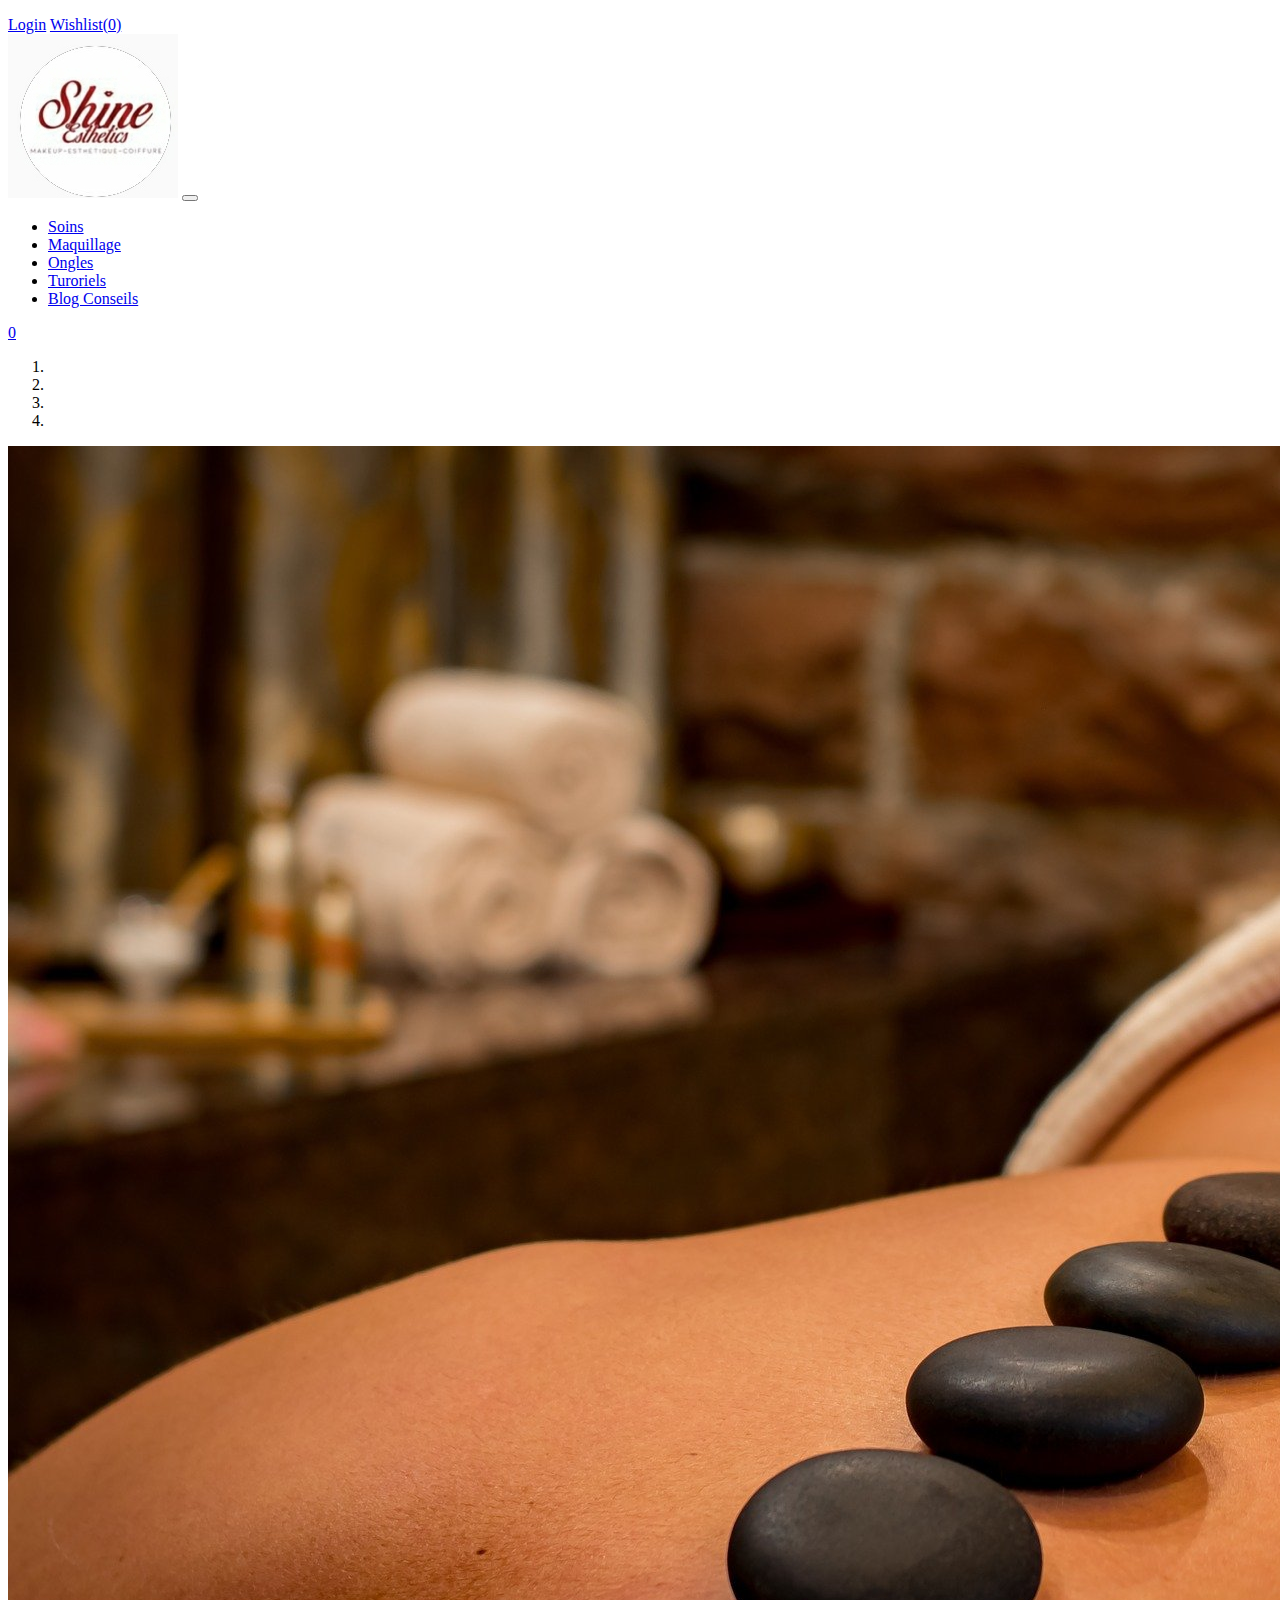
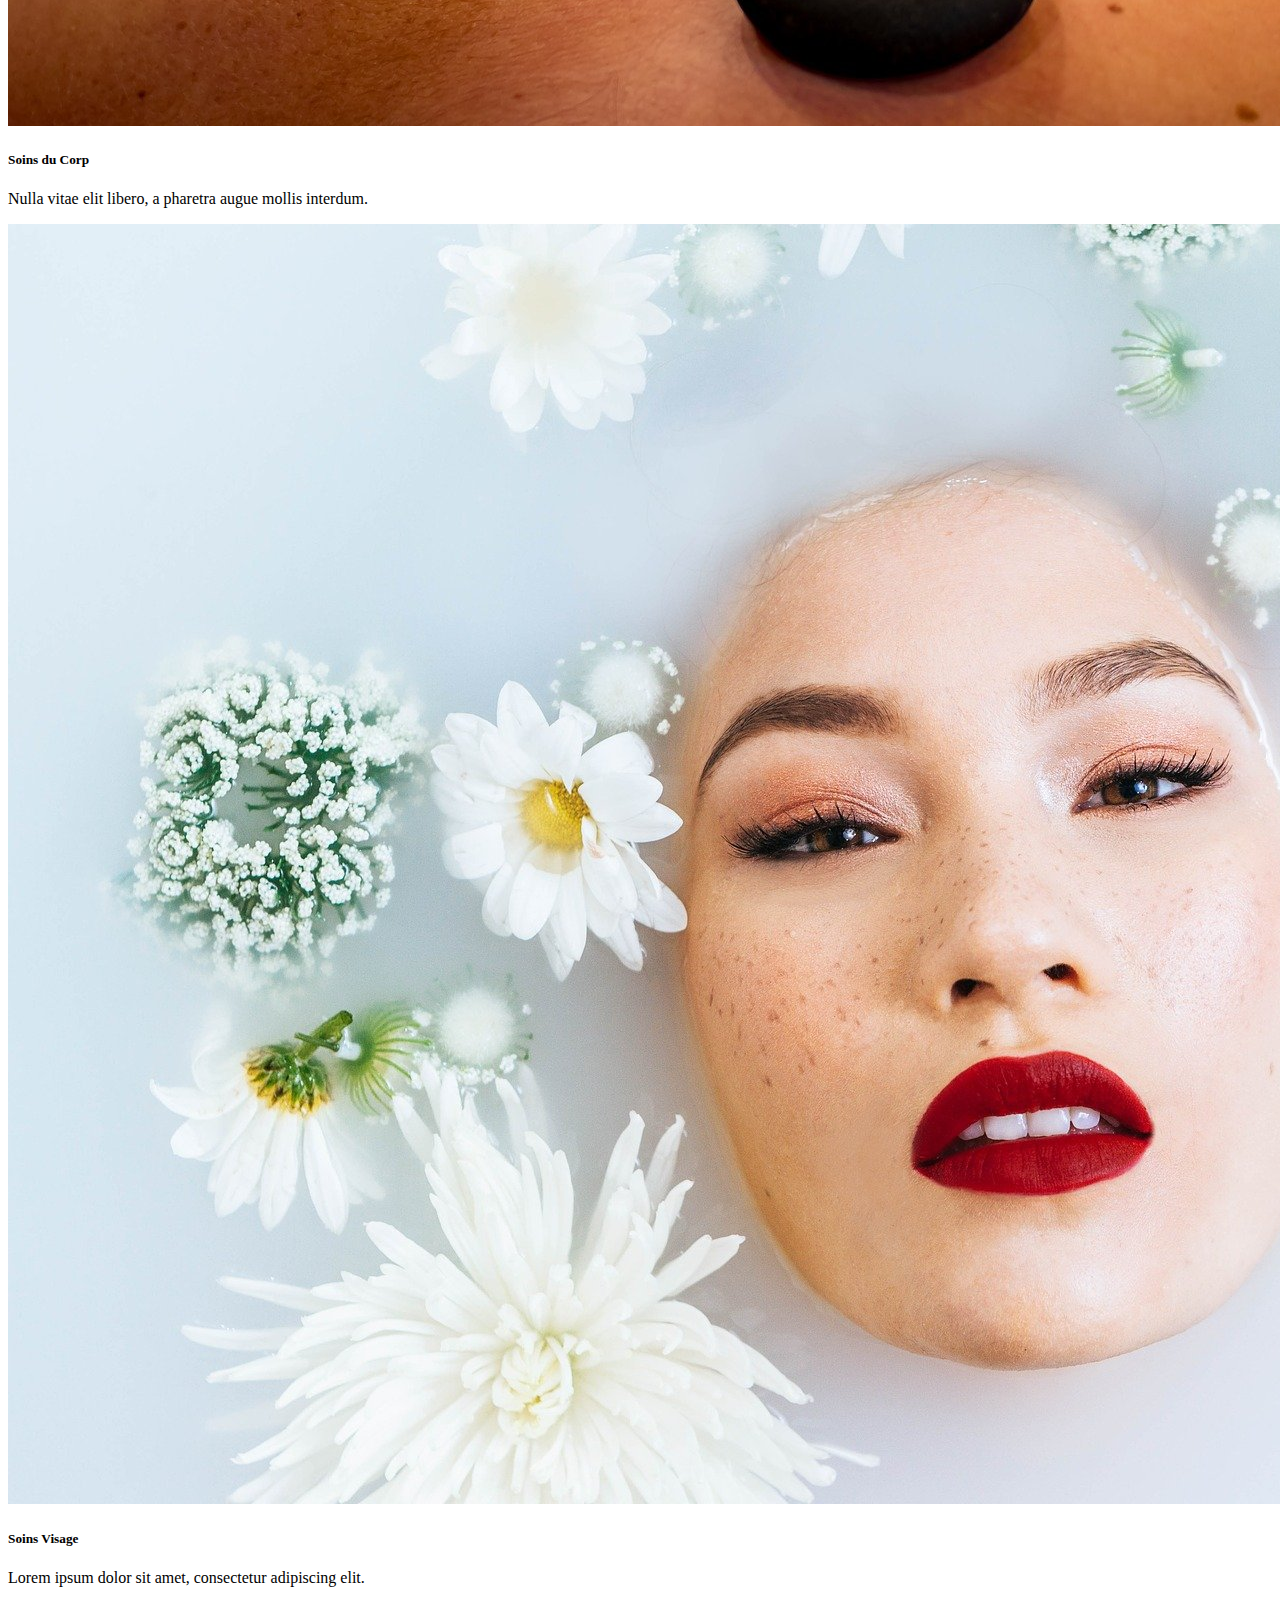
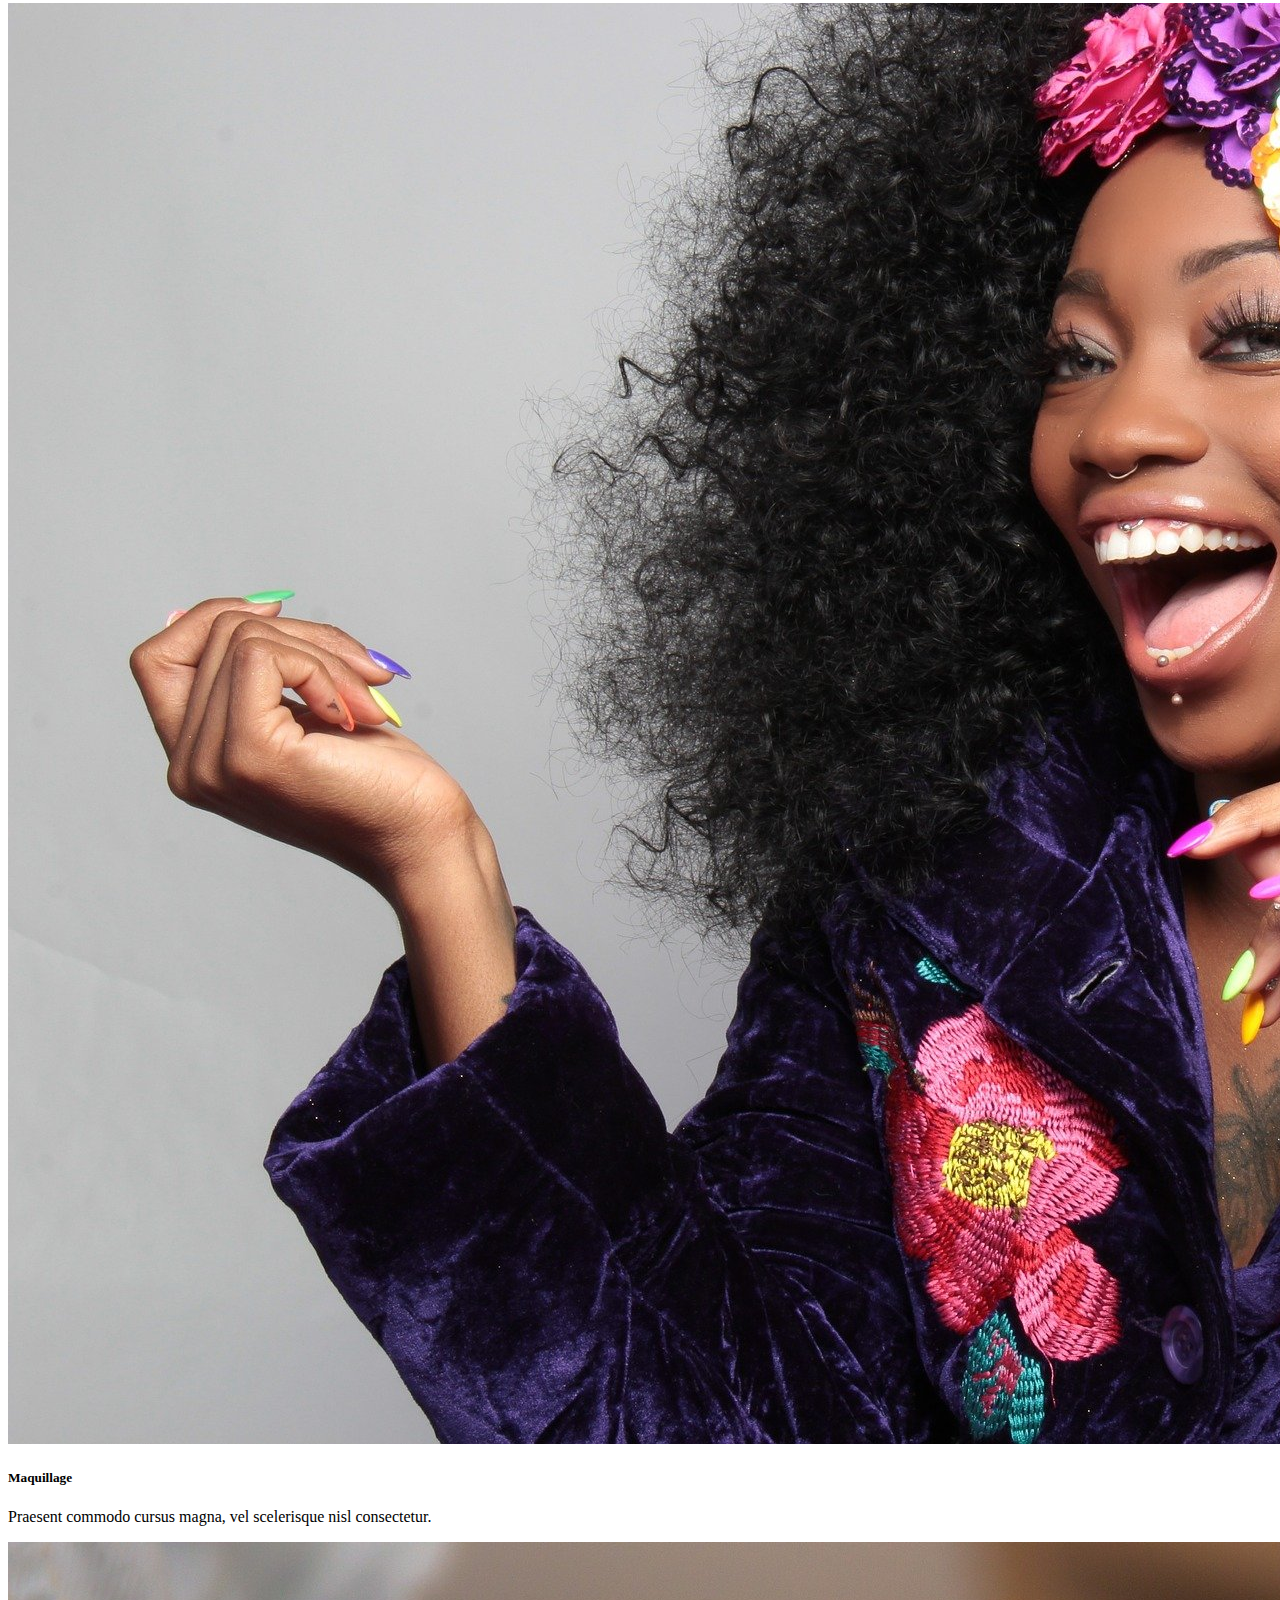
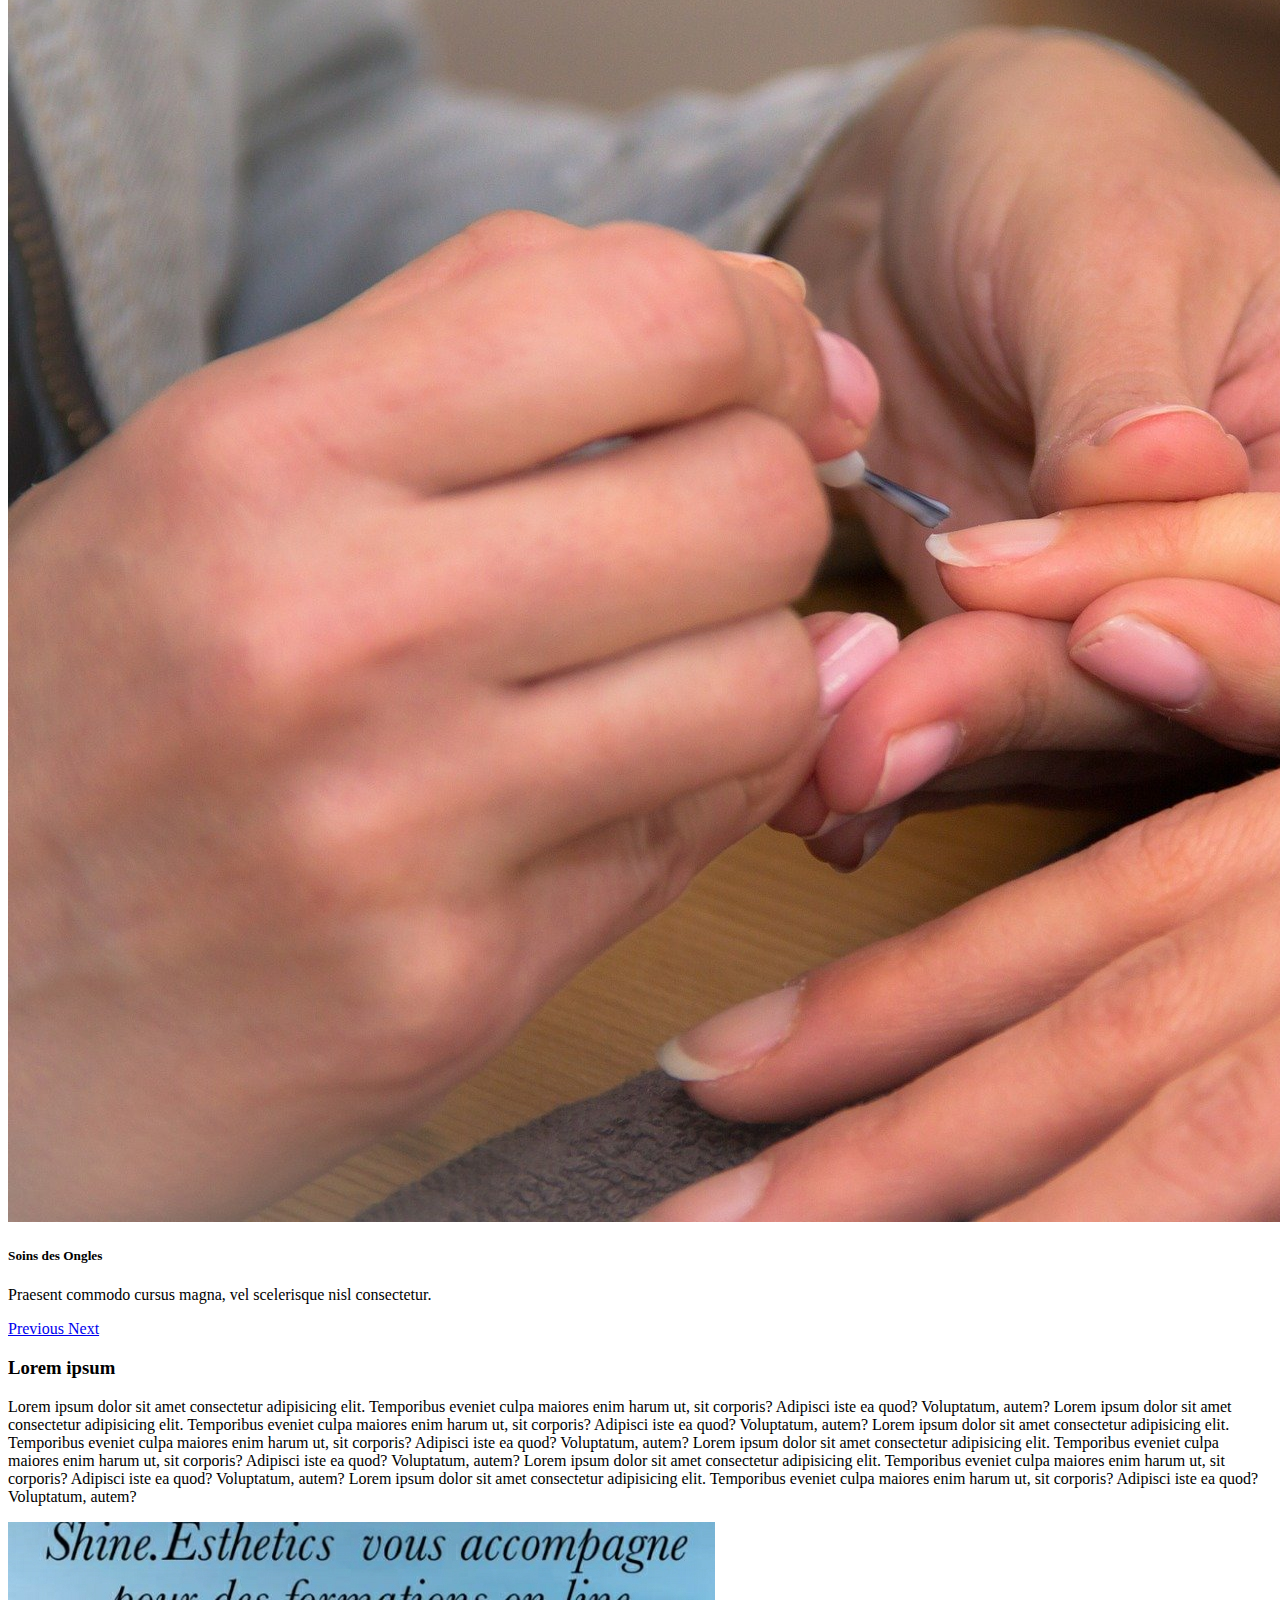
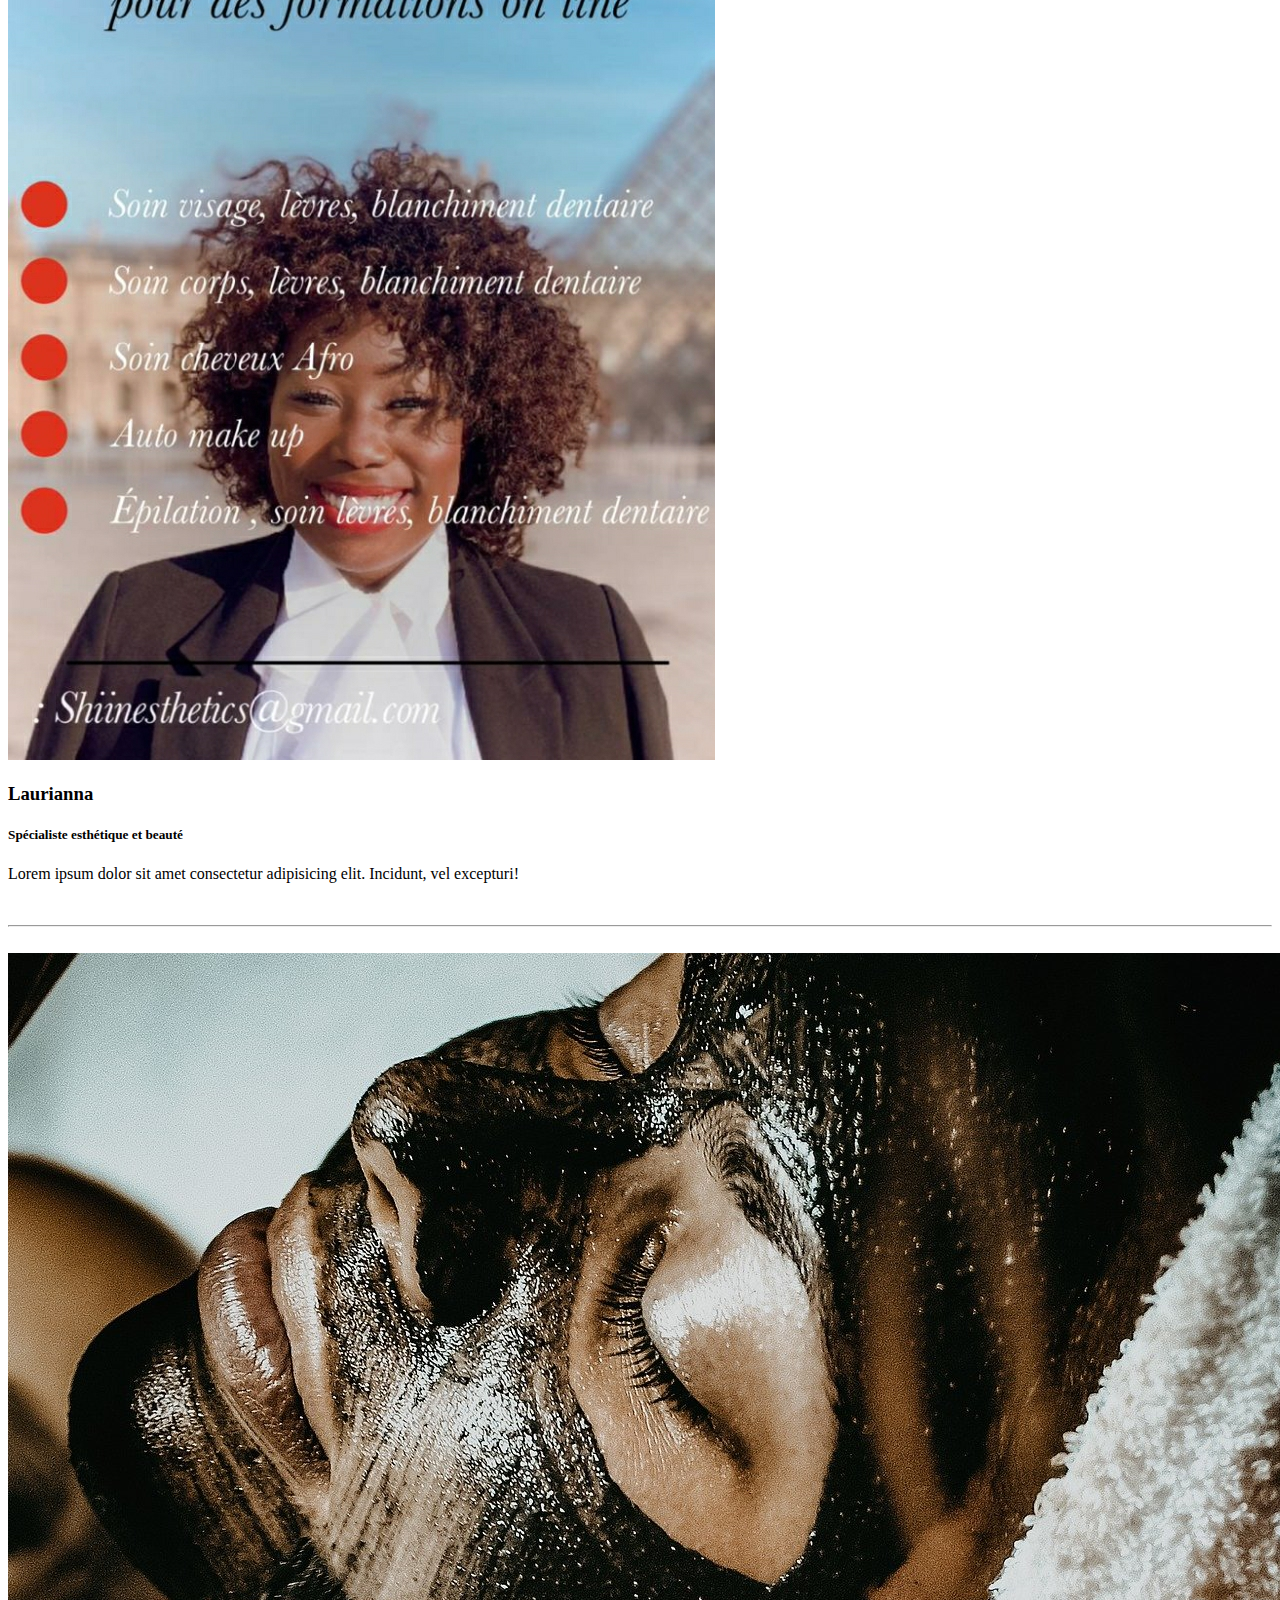
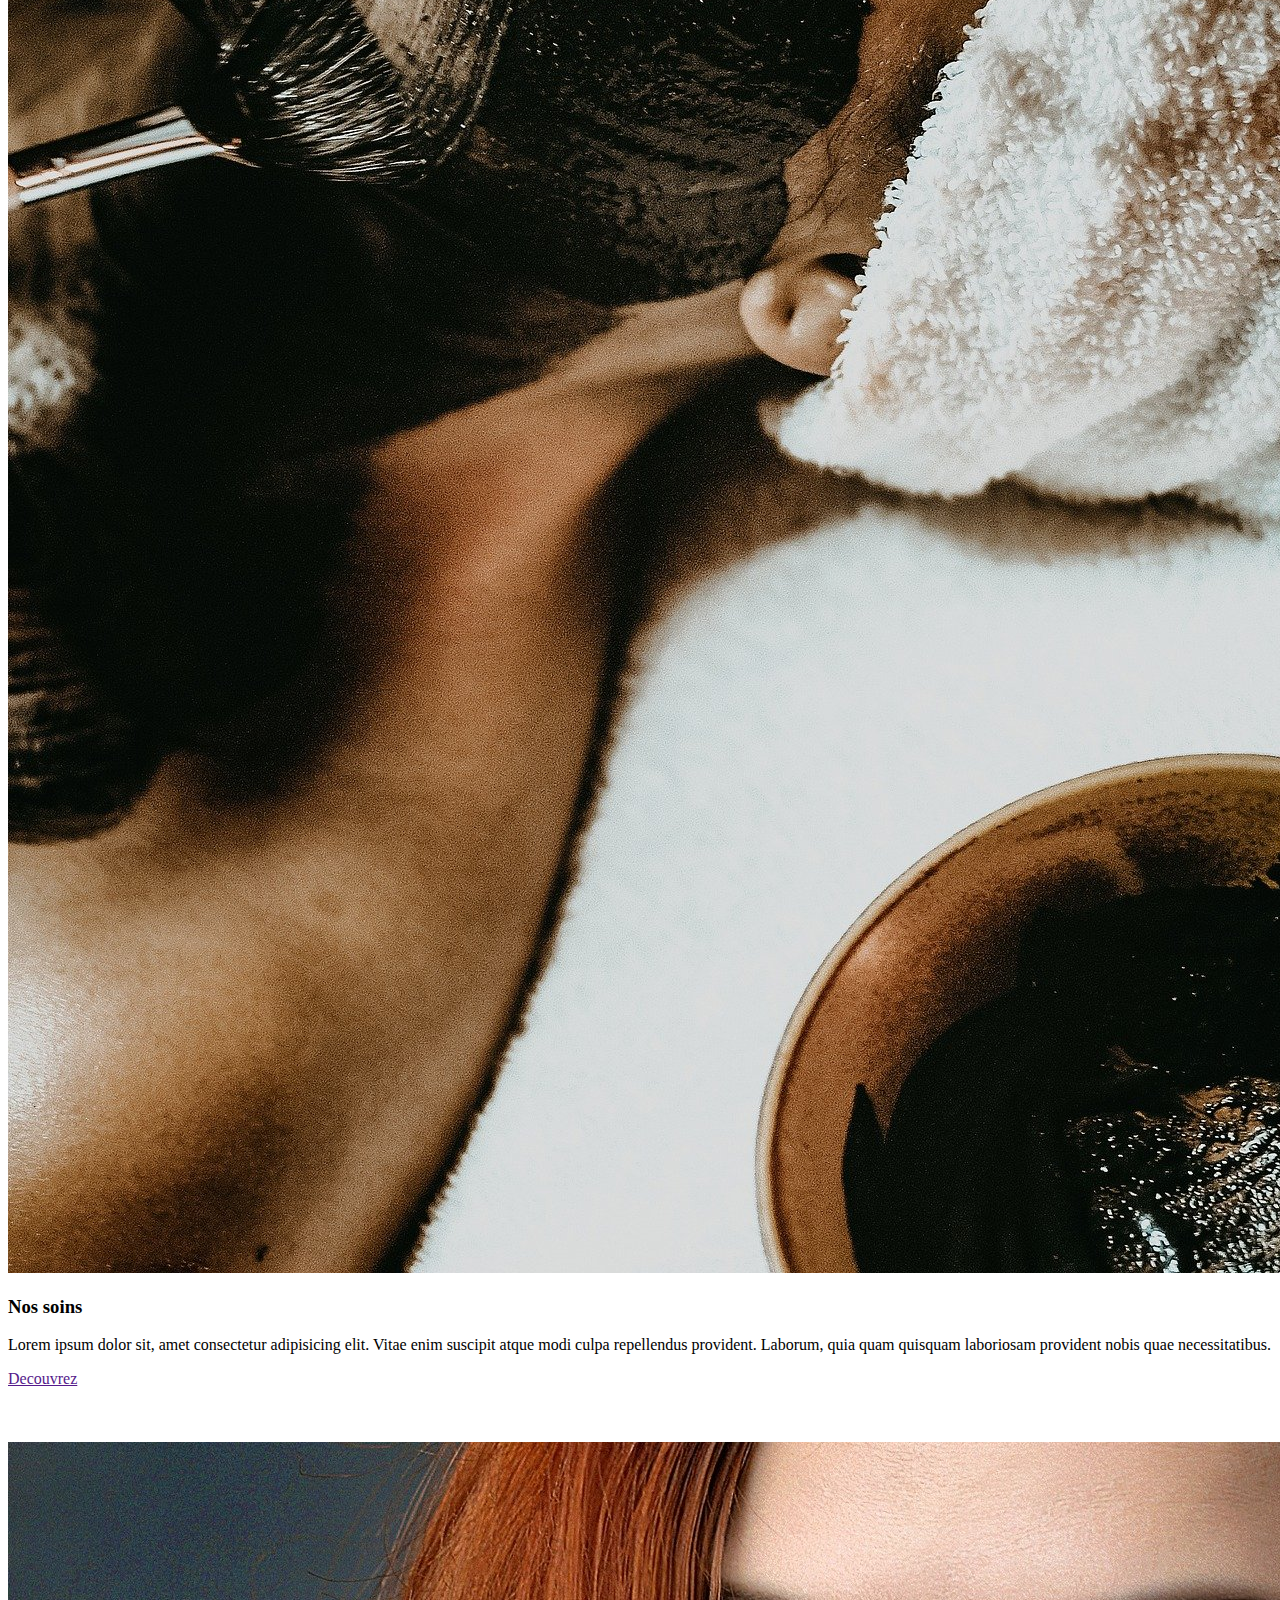
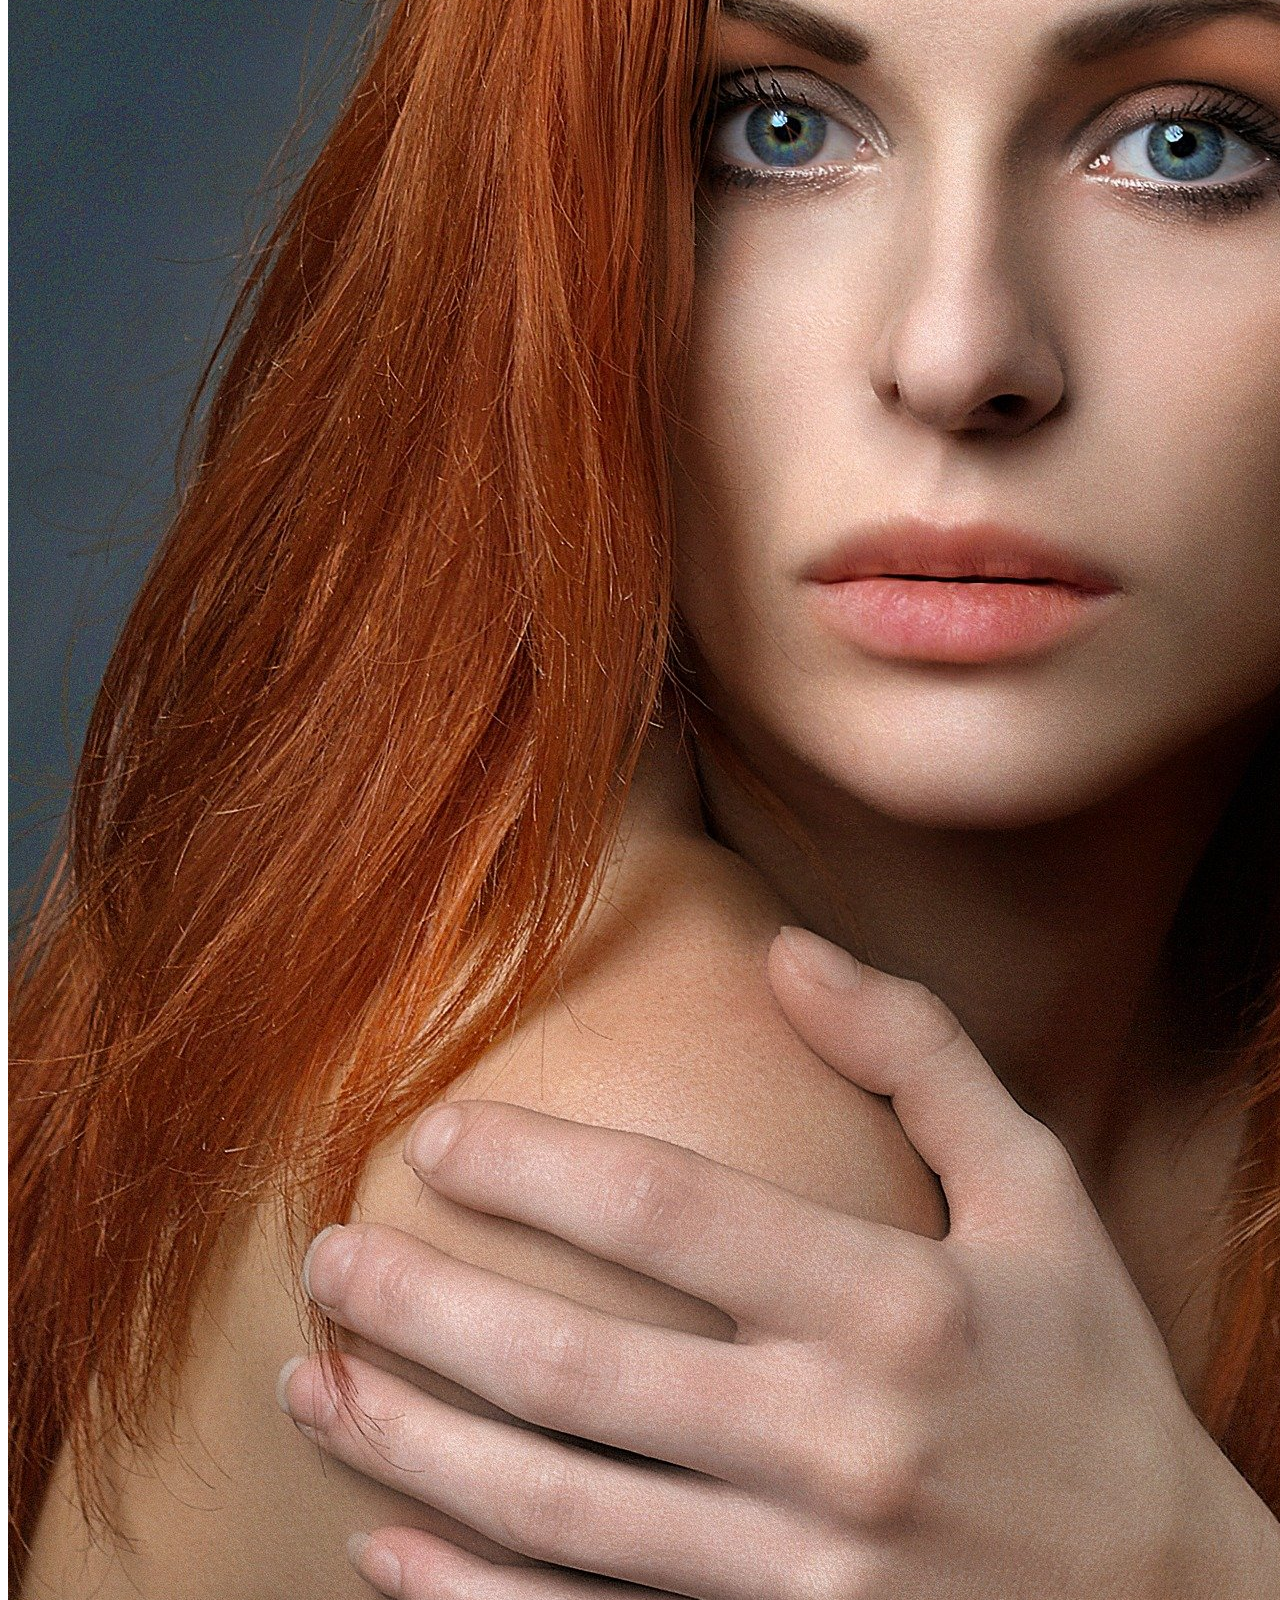
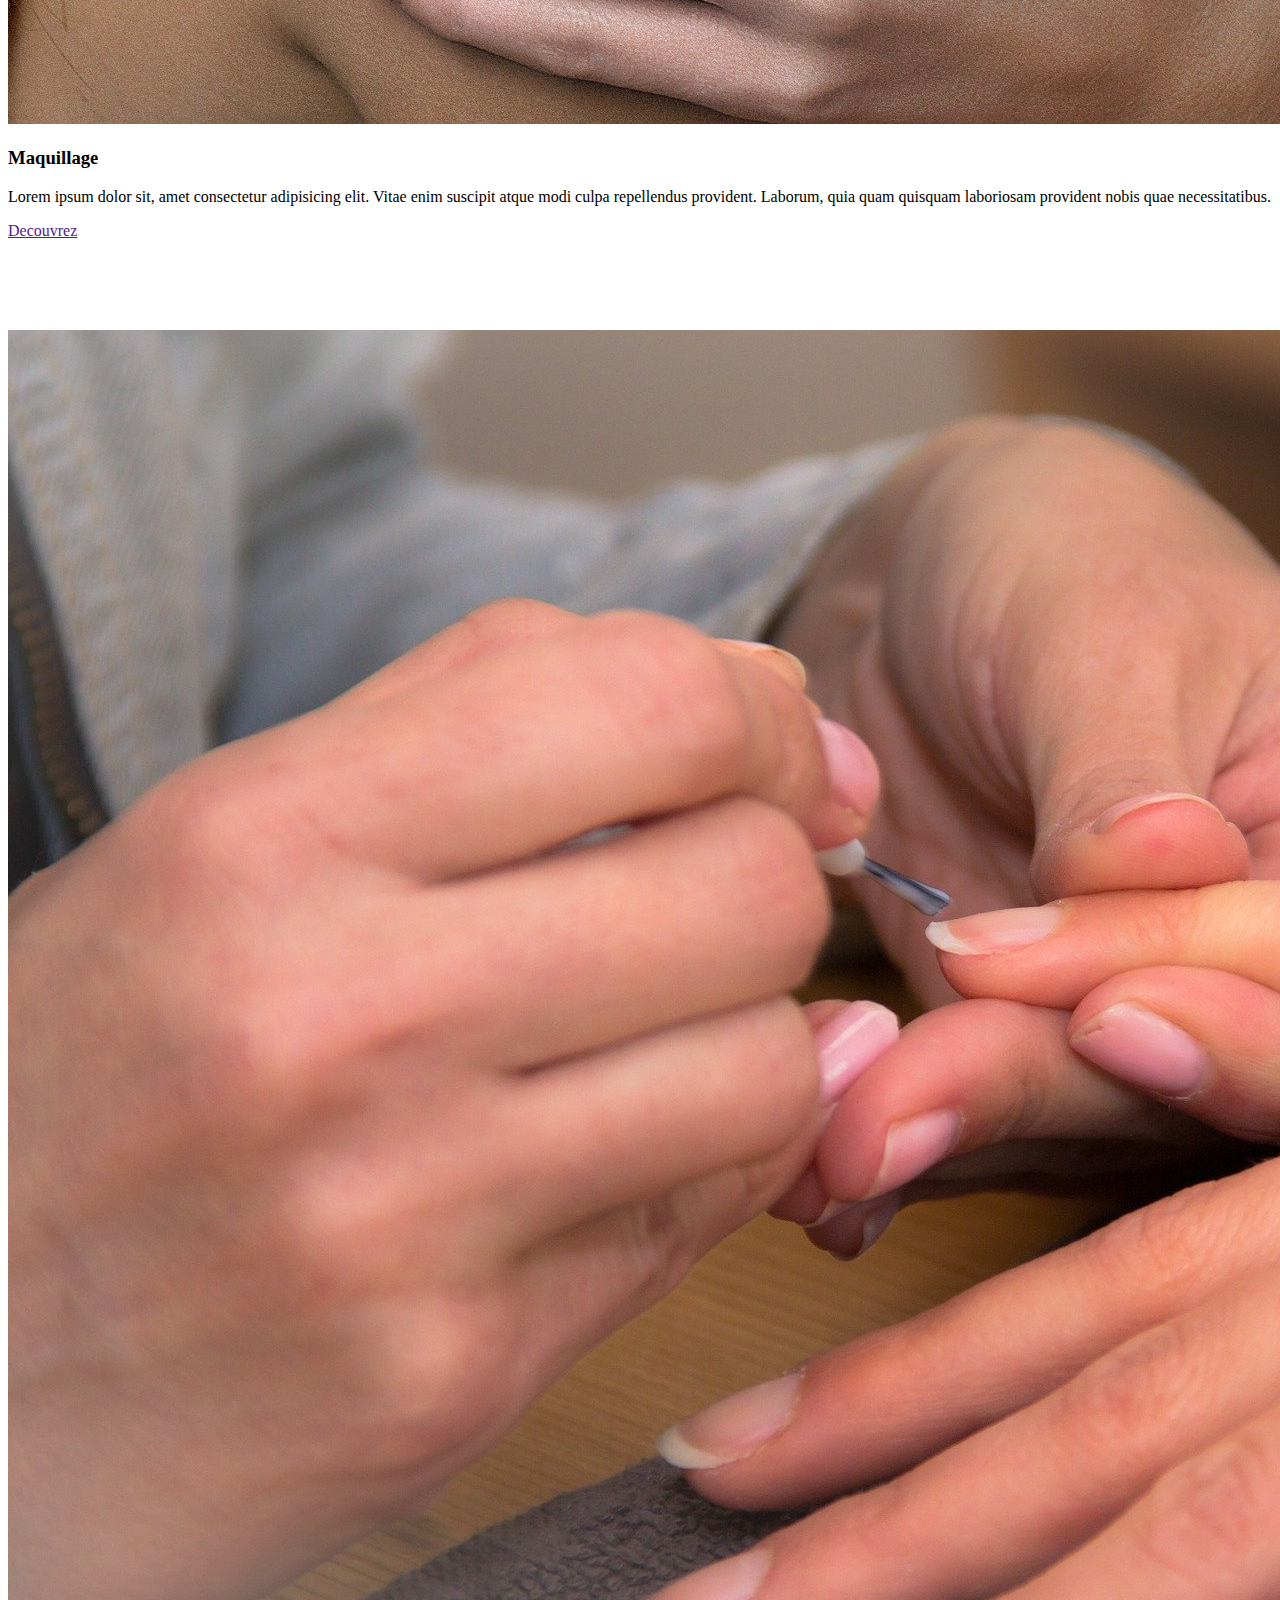
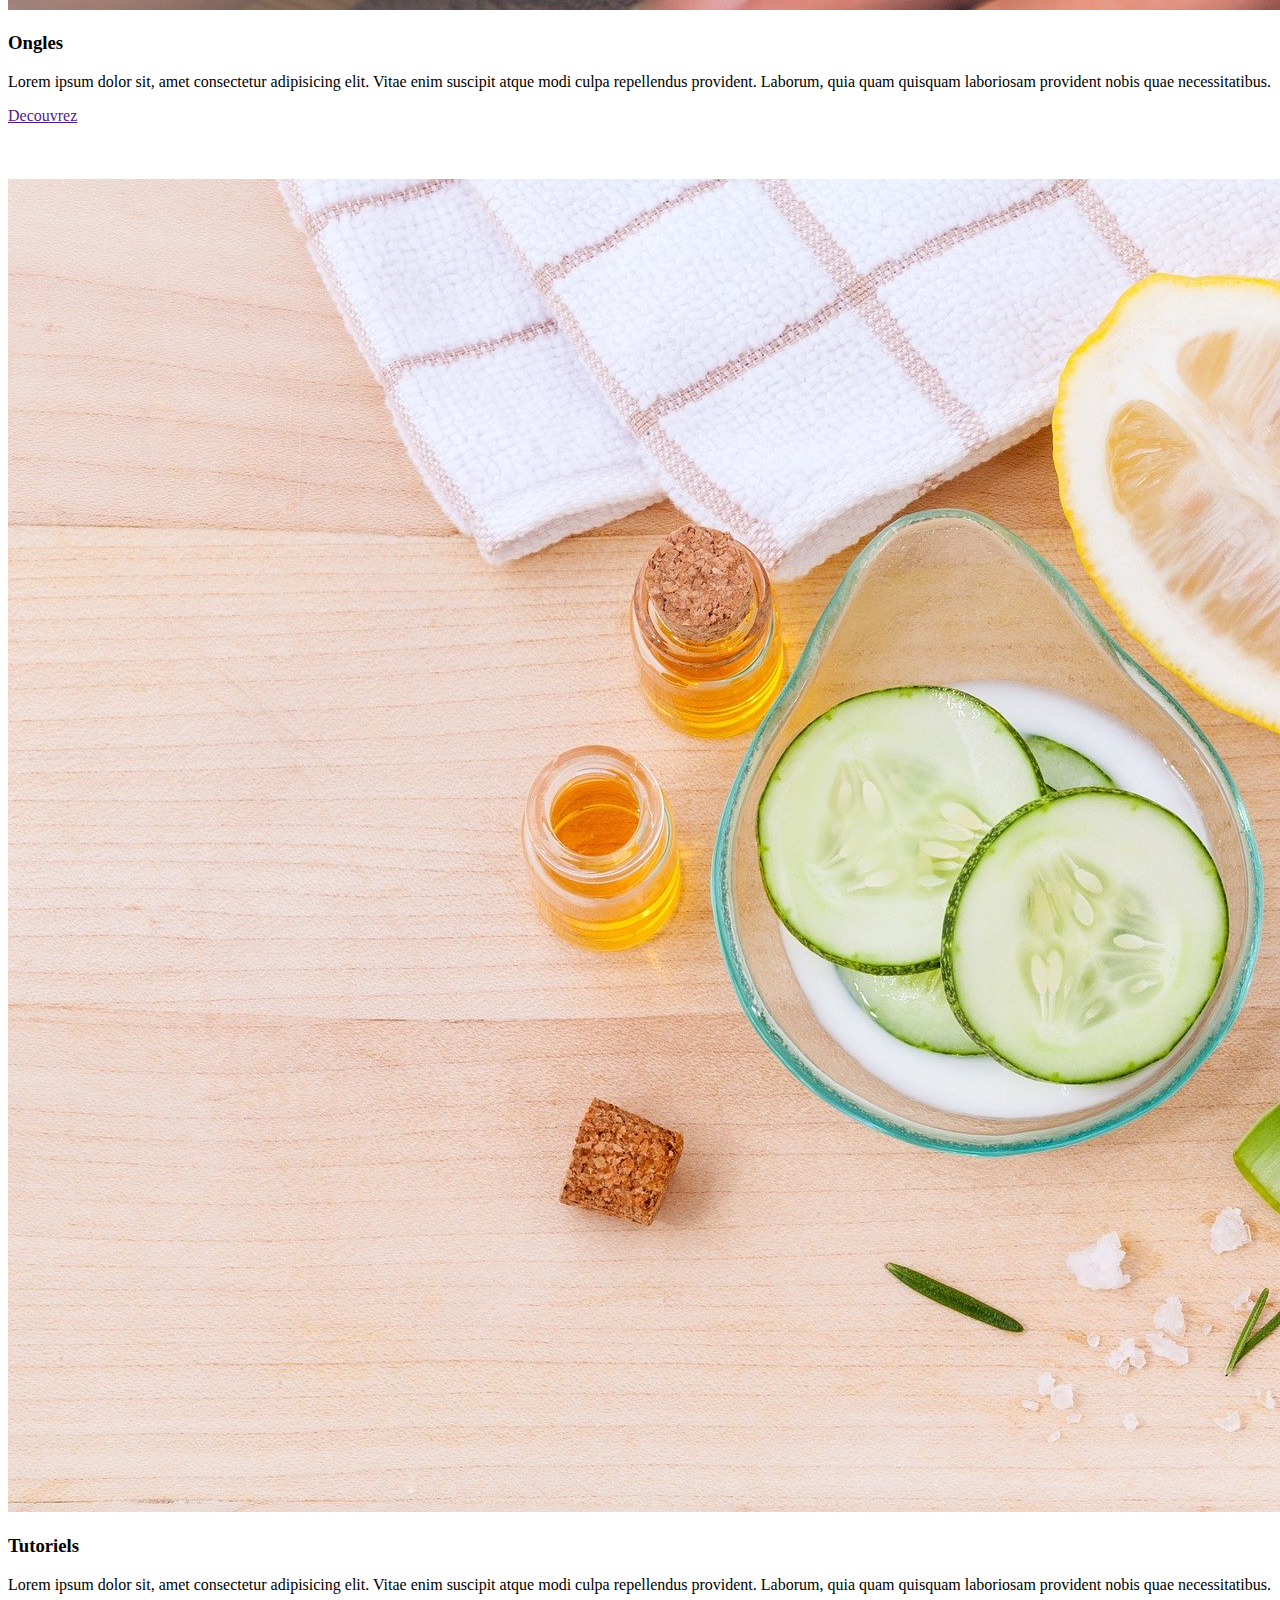
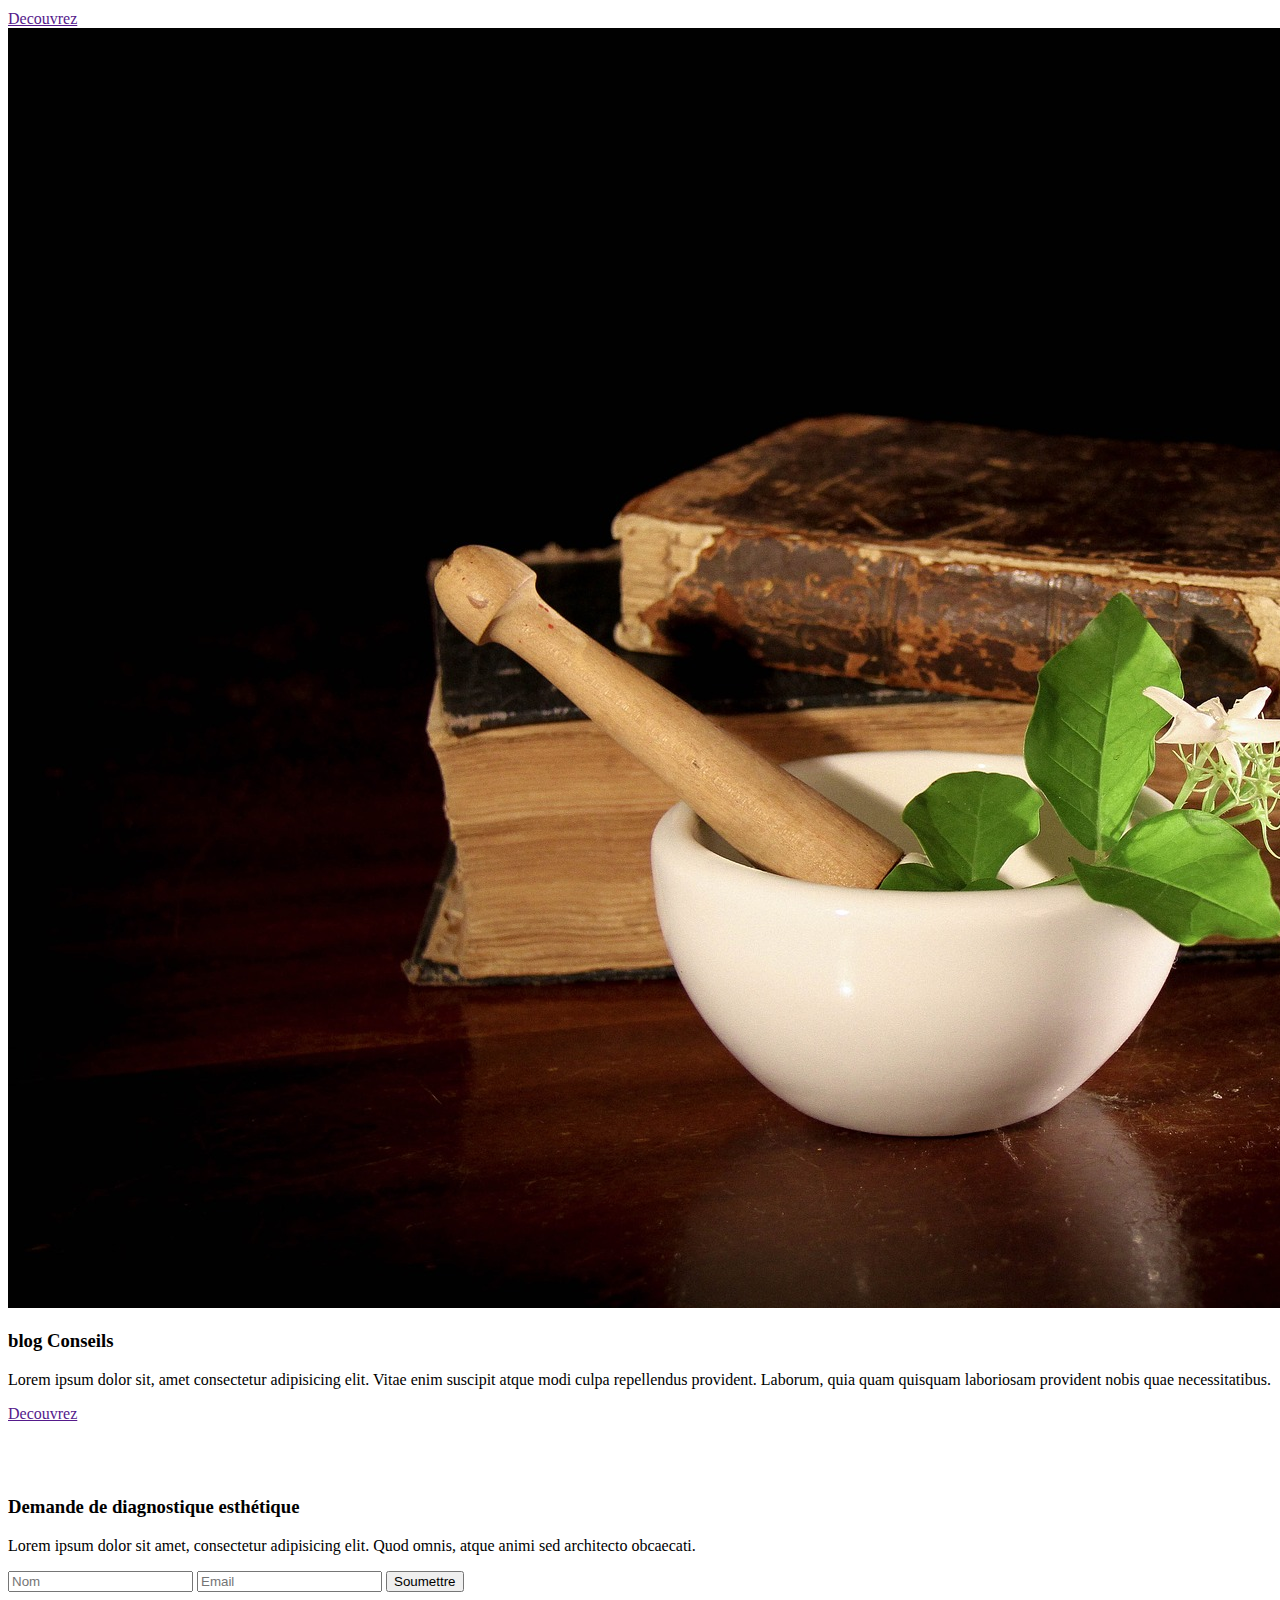
==== LOLO/index.html @ 55e3b311 "v1" ====
<!DOCTYPE html>
<html lang="en">
<head>
    <meta charset="UTF-8">
    <meta name="viewport" content="width=device-width, initial-scale=1.0">
    <title>Shine beauty</title>

<!--Bootstrap CDN-->
<link rel="stylesheet" href="https://cdn.jsdelivr.net/npm/bootstrap@4.5.3/dist/css/bootstrap.min.css" integrity="sha384-TX8t27EcRE3e/ihU7zmQxVncDAy5uIKz4rEkgIXeMed4M0jlfIDPvg6uqKI2xXr2" crossorigin="anonymous">

<!--Owl Carousel avec cdnjs.com-->
<script src="https://cdnjs.cloudflare.com/ajax/libs/OwlCarousel2/2.3.4/owl.carousel.min.js" integrity="sha512-bPs7Ae6pVvhOSiIcyUClR7/q2OAsRiovw4vAkX+zJbw3ShAeeqezq50RIIcIURq7Oa20rW2n2q+fyXBNcU9lrw==" crossorigin="anonymous"></script>
<link rel="stylesheet" href="https://cdnjs.cloudflare.com/ajax/libs/OwlCarousel2/2.3.4/assets/owl.theme.default.min.css" integrity="sha512-sMXtMNL1zRzolHYKEujM2AqCLUR9F2C4/05cdbxjjLSRvMQIciEPCQZo++nk7go3BtSuK9kfa/s+a4f4i5pLkw==" crossorigin="anonymous" />

<!--Font awesome icons-->
<link rel="stylesheet" href="https://cdnjs.cloudflare.com/ajax/libs/font-awesome/5.15.1/css/all.min.css" integrity="sha512-+4zCK9k+qNFUR5X+cKL9EIR+ZOhtIloNl9GIKS57V1MyNsYpYcUrUeQc9vNfzsWfV28IaLL3i96P9sdNyeRssA==" crossorigin="anonymous" />

<!--Custom Css file-->
<link rel="stylesheet" href="/sass/style.css">


</head>
<body>

    <!--Debut Header-->
        <header id="header">
            <div class="strip d-flex justify-content-between px-4 py-1 bg-light">
                <p></p>
                <div class="font-rale font-size-14">
                    <a href="#" class="px-3 border-right border-left text-dark">Login</a>
                    <a href="#" class="px-3 border-right  text-dark">Wishlist(0)</a>
                </div>    
            </div>

            <!--Navigation-->
            <nav class="navbar navbar-expand-lg navbar-dark color-primary-bg">
                <img class="navbar-brand" src="images/logo.jpeg" alt="Logo"/>
                <button class="navbar-toggler" type="button" data-toggle="collapse" data-target="#navbarNavDropdown" aria-controls="navbarNavDropdown" aria-expanded="false" aria-label="Toggle navigation">
                  <span class="navbar-toggler-icon"></span>
                </button>
                <div class="collapse navbar-collapse" id="navbarNavDropdown">
                  <ul class="navbar-nav m-auto font-logo font-size-20">
                    <li class="nav-item">
                      <a class="nav-link" href="#">Soins<i class="fas fa-chevron-down font-size-14"></i></a>
                    </li>
                    <li class="nav-item">
                      <a class="nav-link" href="#">Maquillage<i class="fas fa-chevron-down font-size-14"></i></a>
                    </li>
                    <li class="nav-item">
                        <a class="nav-link" href="#">Ongles<i class="fas fa-chevron-down font-size-14"></i></a>
                      </li>
                    <li class="nav-item">
                      <a class="nav-link" href="#">Turoriels<i class="fas fa-chevron-down font-size-14"></i></a>
                    </li>
                    <li class="nav-item">
                        <a class="nav-link" href="#">Blog Conseils<i class="fas fa-chevron-down font-size-14"></i></a>
                      </li>
                    
                  </ul>
                  <form action="#" class="font-size-14 font-rale">
                    <a href="#" class="py-2 rounded-pill color-second-bg">
                        <span class="font-size-16 px-2 text-white"><i class="fas fa-shopping-cart"></i></span>
                        <span class="px-3 py-2 rounded-pill text-dark bg-light">0</span>

                    </a>
                </form>
                </div>
              </nav>
                 
               
            <!--Fin navigation-->  


        </header>
    <!--fin Header-->

    <!--Debut main-->
        <main id="main-site">

            <!--Owl-carousel-->
            <div id="carouselExampleCaptions" class="carousel slide" data-ride="carousel">
                <ol class="carousel-indicators">
                  <li data-target="#carouselExampleCaptions" data-slide-to="0" class="active"></li>
                  <li data-target="#carouselExampleCaptions" data-slide-to="1"></li>
                  <li data-target="#carouselExampleCaptions" data-slide-to="2"></li>
                  <li data-target="#carouselExampleCaptions" data-slide-to="3"></li>
                </ol>
                <div class="carousel-inner">
                  <div class="carousel-item active">
                    <img src="images/caroussel/Soins du corp.jpg" class="d-block w-100" alt="image soins du corp">
                    <div class="carousel-caption d-none d-md-block">
                      <h5>Soins du Corp</h5>
                      <p>Nulla vitae elit libero, a pharetra augue mollis interdum.</p>
                    </div>
                  </div>
                  <div class="carousel-item">
                    <img src="images/caroussel/beaute_carouselle.jpg" class="d-block w-100" alt="image soins visage">
                    <div class="carousel-caption d-none d-md-block">
                      <h5>Soins Visage</h5>
                      <p>Lorem ipsum dolor sit amet, consectetur adipiscing elit.</p>
                    </div>
                  </div>
                  <div class="carousel-item">
                    <img src="images/caroussel/maquillage de sortie.jpg" class="d-block w-100" alt="image maquillage">
                    <div class="carousel-caption d-none d-md-block">
                      <h5>Maquillage</h5>
                      <p>Praesent commodo cursus magna, vel scelerisque nisl consectetur.</p>
                    </div>
                  </div>
                  <div class="carousel-item">
                    <img src="images/caroussel/fingers-376812_1920.jpg" class="d-block w-100" alt="imageongles">
                    <div class="carousel-caption d-none d-md-block">
                      <h5>Soins des Ongles</h5>
                      <p>Praesent commodo cursus magna, vel scelerisque nisl consectetur.</p>
                    </div>
                  </div>
                </div>
                <a class="carousel-control-prev" href="#carouselExampleCaptions" role="button" data-slide="prev">
                  <span class="carousel-control-prev-icon" aria-hidden="true"></span>
                  <span class="sr-only">Previous</span>
                </a>
                <a class="carousel-control-next" href="#carouselExampleCaptions" role="button" data-slide="next">
                  <span class="carousel-control-next-icon" aria-hidden="true"></span>
                  <span class="sr-only">Next</span>
                </a>
              </div>
            <!--fin-Owl-carousel-->

            <!-- section info -->
    <section id="info" class="py-5">
        <div class="container">
            <div class="row">
                <div id="txtLOLO" class="col-md-9 aling-self-center">
                    <h3>Lorem ipsum</h3>
                    <p>Lorem ipsum dolor sit amet consectetur adipisicing elit. Temporibus eveniet culpa maiores enim harum ut, sit corporis? Adipisci iste ea quod? Voluptatum, autem?
                        Lorem ipsum dolor sit amet consectetur adipisicing elit. Temporibus eveniet culpa maiores enim harum ut, sit corporis? Adipisci iste ea quod? Voluptatum, autem?
                        Lorem ipsum dolor sit amet consectetur adipisicing elit. Temporibus eveniet culpa maiores enim harum ut, sit corporis? Adipisci iste ea quod? Voluptatum, autem?
                        Lorem ipsum dolor sit amet consectetur adipisicing elit. Temporibus eveniet culpa maiores enim harum ut, sit corporis? Adipisci iste ea quod? Voluptatum, autem?
                        Lorem ipsum dolor sit amet consectetur adipisicing elit. Temporibus eveniet culpa maiores enim harum ut, sit corporis? Adipisci iste ea quod? Voluptatum, autem?
                        Lorem ipsum dolor sit amet consectetur adipisicing elit. Temporibus eveniet culpa maiores enim harum ut, sit corporis? Adipisci iste ea quod? Voluptatum, autem?
                    </p>
                                            
                </div>
                <div class="col-lg-3 col-md-6">
                    <div class="card">
                        <div class="card-body">
                            <img src="images/LOLO PHO.jpeg" alt="visage" class="photololo img-fluid rounded-circle ">
                            <h3>Laurianna</h3>
                            <h5 class="text-muted">Spécialiste esthétique et beauté</h5>
                            <p>Lorem ipsum dolor sit amet consectetur adipisicing elit. Incidunt, vel excepturi!</p>
                            <div class="d-flex justify-content-center">
                                <div class="p-4">
                                    <a href="http://facebook.com">
                                    <i class="fab fa-facebook" aria-hidden="true"></i>
                                    </a>
                                </div>
                                <div class="p-4">
                                    <a href="http://twitter.com">
                                    <i class="fab fa-twitter" aria-hidden="true"></i>
                                    </a>
                                </div>
                                <div class="p-4">
                                    <a href="http:/instagram.com">
                                    <i class="fab fa-instagram" aria-hidden="true"></i>
                                    </a>
                                </div>
                            </div>
                        </div>
                    </div>
                </div>
                </div>                
            </div>
        </div>
    </section>
    <br>
    <hr>
    <br>
    <!-- trois icons -->
    <section id="home-icones">
        <div class="container">
            <div class="row">
                <div class="col-md-4 text-center">
                    <img src="images/Soins/soins visage et corp.jpg" class="img-product">                     
                    </i>
                    <h3>Nos soins</h3>
                    <p>Lorem ipsum dolor sit, amet consectetur adipisicing elit. Vitae enim suscipit atque modi culpa repellendus provident. Laborum, quia quam quisquam laboriosam provident nobis quae necessitatibus.</p>
                    <a href="" class="btn btn-outline-danger">Decouvrez</a><br><br><br><br>
                </div>
                <div class="col-md-4 text-center">
                    <img src="images/Make up/de jour.jpg" class="img-product">                     
                    </i>
                    <h3>Maquillage</h3>
                    <p>Lorem ipsum dolor sit, amet consectetur adipisicing elit. Vitae enim suscipit atque modi culpa repellendus provident. Laborum, quia quam quisquam laboriosam provident nobis quae necessitatibus.</p>
                    <a href="" class="btn btn-outline-danger">Decouvrez</a> <br><br><br><br>
                </div>
                <br><br>
                <div class="col-md-4 text-center">
                    <img src="images/caroussel/fingers-376812_1920.jpg" class="img-product">                     
                    </i>
                    <h3>Ongles</h3>
                    <p>Lorem ipsum dolor sit, amet consectetur adipisicing elit. Vitae enim suscipit atque modi culpa repellendus provident. Laborum, quia quam quisquam laboriosam provident nobis quae necessitatibus.</p>
                    <a href="" class="btn btn-outline-danger">Decouvrez</a><br><br><br><br>
                </div>
               
                <div class="col-md-4 text-center">
                    <img src="images/tutos/Tutoriels produit naturel.jpg" class="img-product">                     
                    </i>
                    <h3>Tutoriels</h3>
                    <p>Lorem ipsum dolor sit, amet consectetur adipisicing elit. Vitae enim suscipit atque modi culpa repellendus provident. Laborum, quia quam quisquam laboriosam provident nobis quae necessitatibus.</p>
                    <a href="" class="btn btn-outline-danger">Decouvrez</a>
                </div>
                
                <div class="col-md-4 text-center">
                    <img src="images/tutos/pharmacy-2055130_1920.jpg" class="img-product">                     
                    </i>
                    <h3>blog Conseils</h3>
                    <p>Lorem ipsum dolor sit, amet consectetur adipisicing elit. Vitae enim suscipit atque modi culpa repellendus provident. Laborum, quia quam quisquam laboriosam provident nobis quae necessitatibus.</p>
                    <a href="" class="btn btn-outline-danger">Decouvrez</a>
                </div>
               
            </div>
        </div>
    </section>
    
    <!-- action -->

        </main>
    <!--fin main-->
    <br><br><br>

    <!--Debut footer-->
        <footer>
            <!-- newsletter -->
    <section id="reseauSocieaux" class="text-center p-5 color-primary-bg text-white">
        <div class="container">
            <div class="row">
                <div class="col">
                    <h3>Demande de diagnostique esthétique</h3>
                    <p>Lorem ipsum dolor sit amet, consectetur adipisicing elit. Quod omnis, atque animi sed architecto obcaecati.</p>
                    <form class="form-inline justify-content-center">
                        <input type="text" class="form-control mb-2 mr-2" placeholder="Nom">
                        <input type="text" class="form-control mb-2 mr-2" placeholder="Email">
                        <button class="btn btn-primary mb-2">Soumettre</button>
                    </form>
                </div>
            </div>
        </div>
    </section>
    <!-- footer -->
    
    <footer id="main-footer" class="text-center p-4">
        <div class="container">
            <div class="row">
                <div class="col">
                    <p>Copyright &copy
                        <span id="year"></span> Shine Beauty
                    </p>
                </div>
            </div>
        </div>

            
        </footer>
    <!--fin footer-->

    
<!--Bootstrap JS CDN-->  
<script src="https://code.jquery.com/jquery-3.5.1.slim.min.js" integrity="sha384-DfXdz2htPH0lsSSs5nCTpuj/zy4C+OGpamoFVy38MVBnE+IbbVYUew+OrCXaRkfj" crossorigin="anonymous"></script>
<script src="https://cdn.jsdelivr.net/npm/popper.js@1.16.1/dist/umd/popper.min.js" integrity="sha384-9/reFTGAW83EW2RDu2S0VKaIzap3H66lZH81PoYlFhbGU+6BZp6G7niu735Sk7lN" crossorigin="anonymous"></script>
<script src="https://cdn.jsdelivr.net/npm/bootstrap@4.5.3/dist/js/bootstrap.min.js" integrity="sha384-w1Q4orYjBQndcko6MimVbzY0tgp4pWB4lZ7lr30WKz0vr/aWKhXdBNmNb5D92v7s" crossorigin="anonymous"></script>

<!--Owl Carousel JS-->
<script src="https://cdnjs.cloudflare.com/ajax/libs/OwlCarousel2/2.3.4/owl.carousel.min.js" integrity="sha512-bPs7Ae6pVvhOSiIcyUClR7/q2OAsRiovw4vAkX+zJbw3ShAeeqezq50RIIcIURq7Oa20rW2n2q+fyXBNcU9lrw==" crossorigin="anonymous"></script>
<!--lien javascript custome-->
<script src="index.js"></script>
</body>
</html>
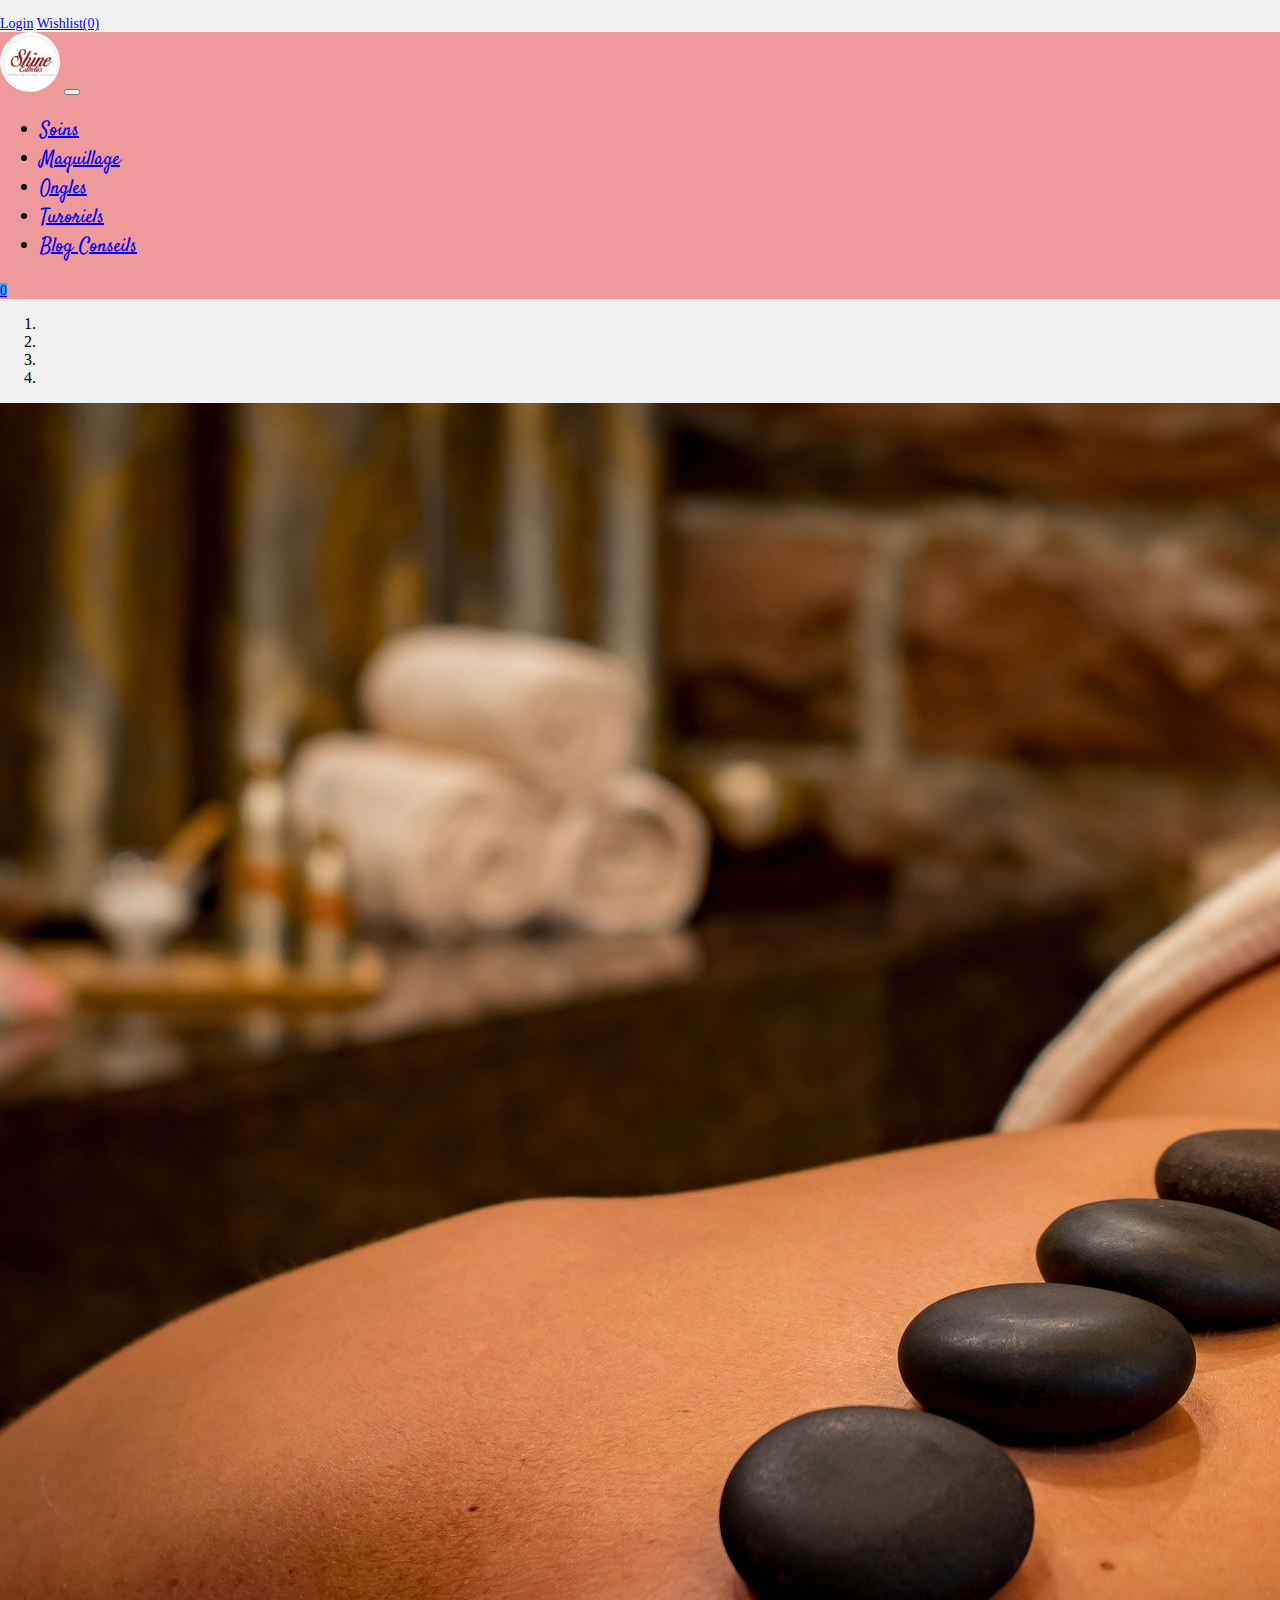
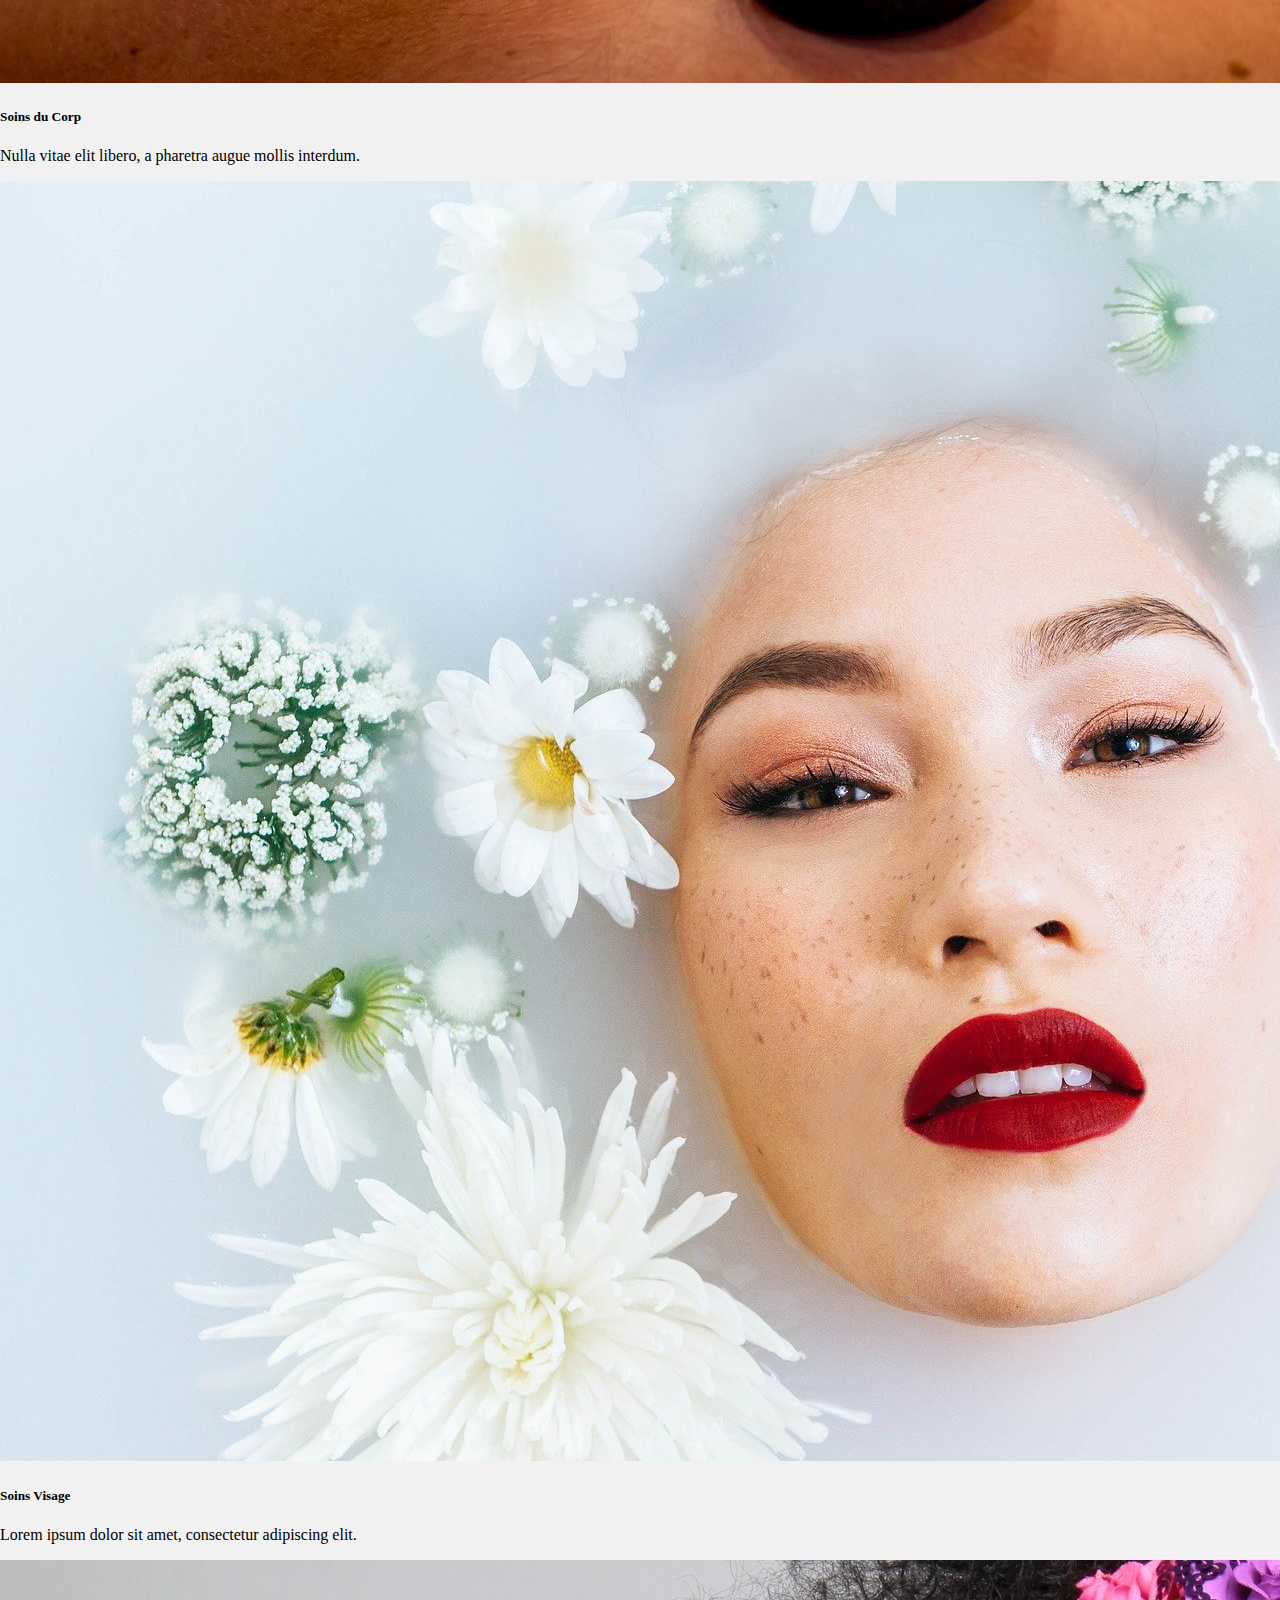
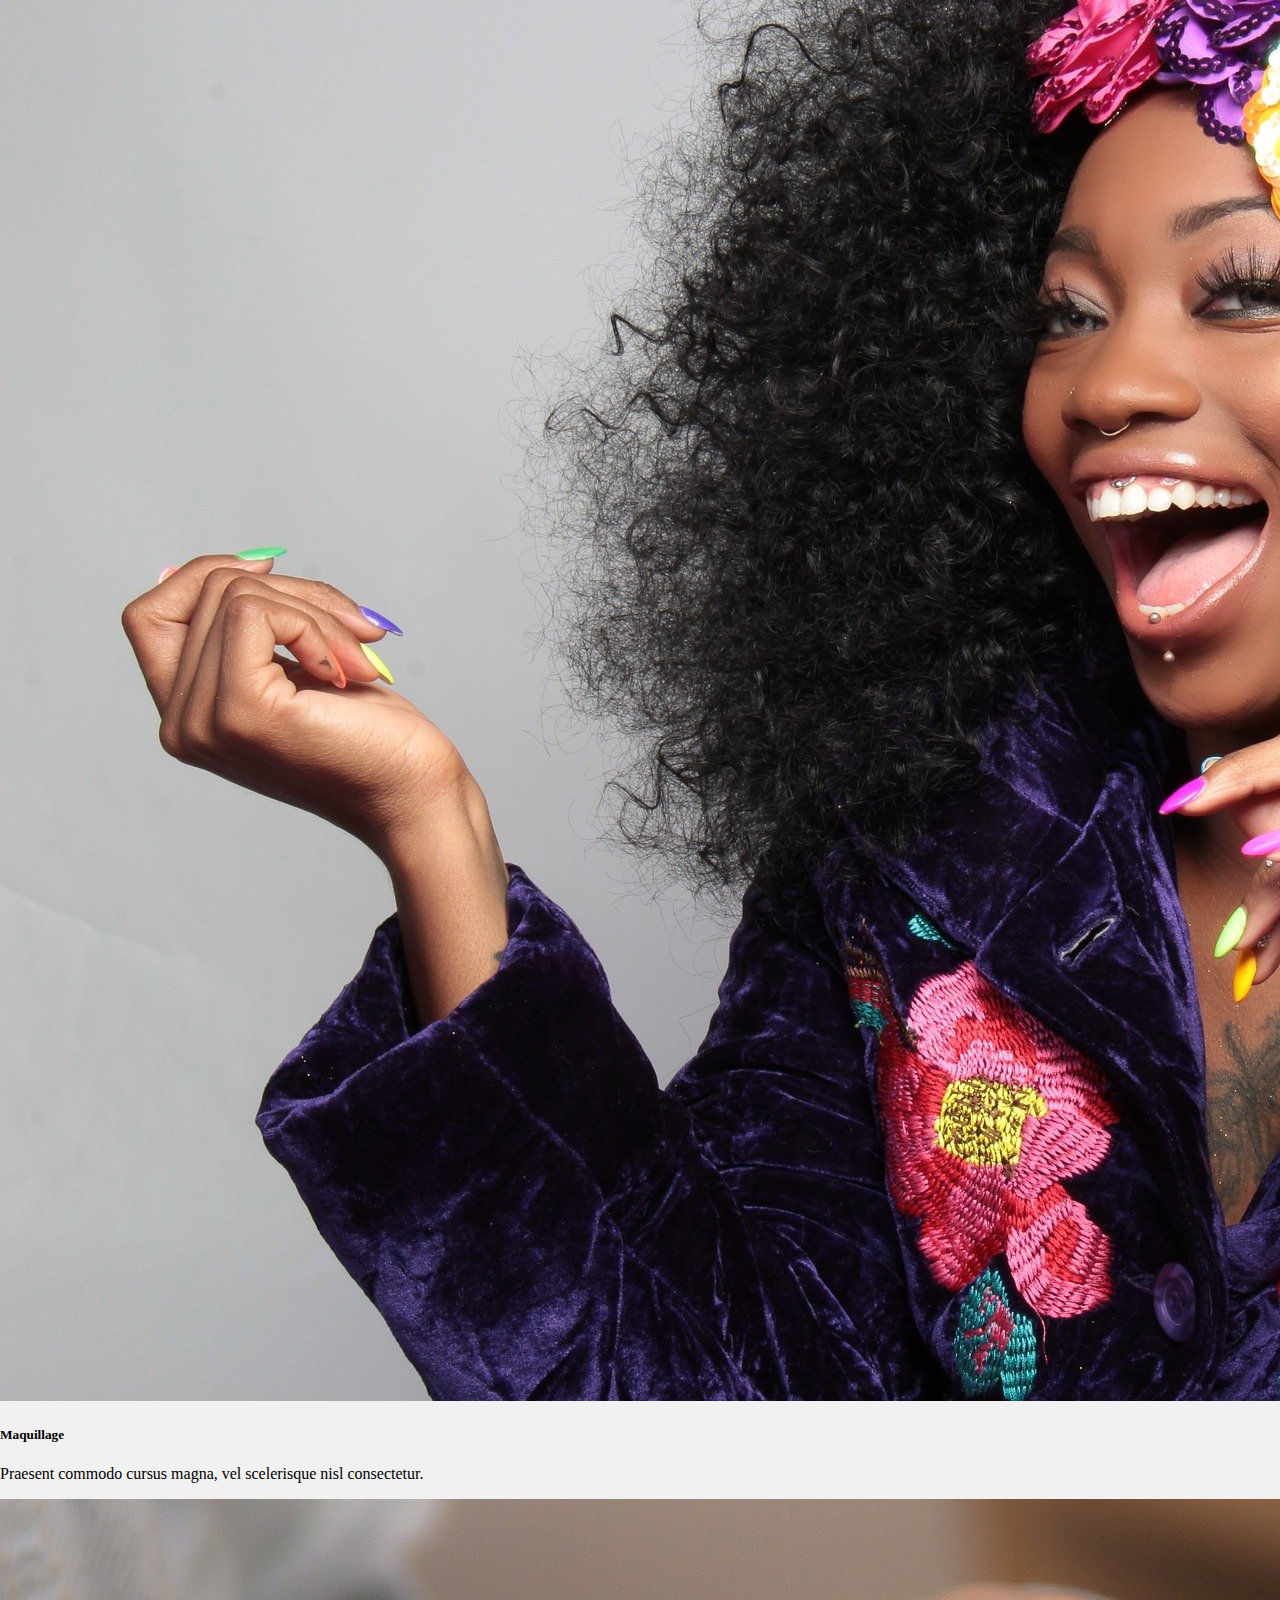
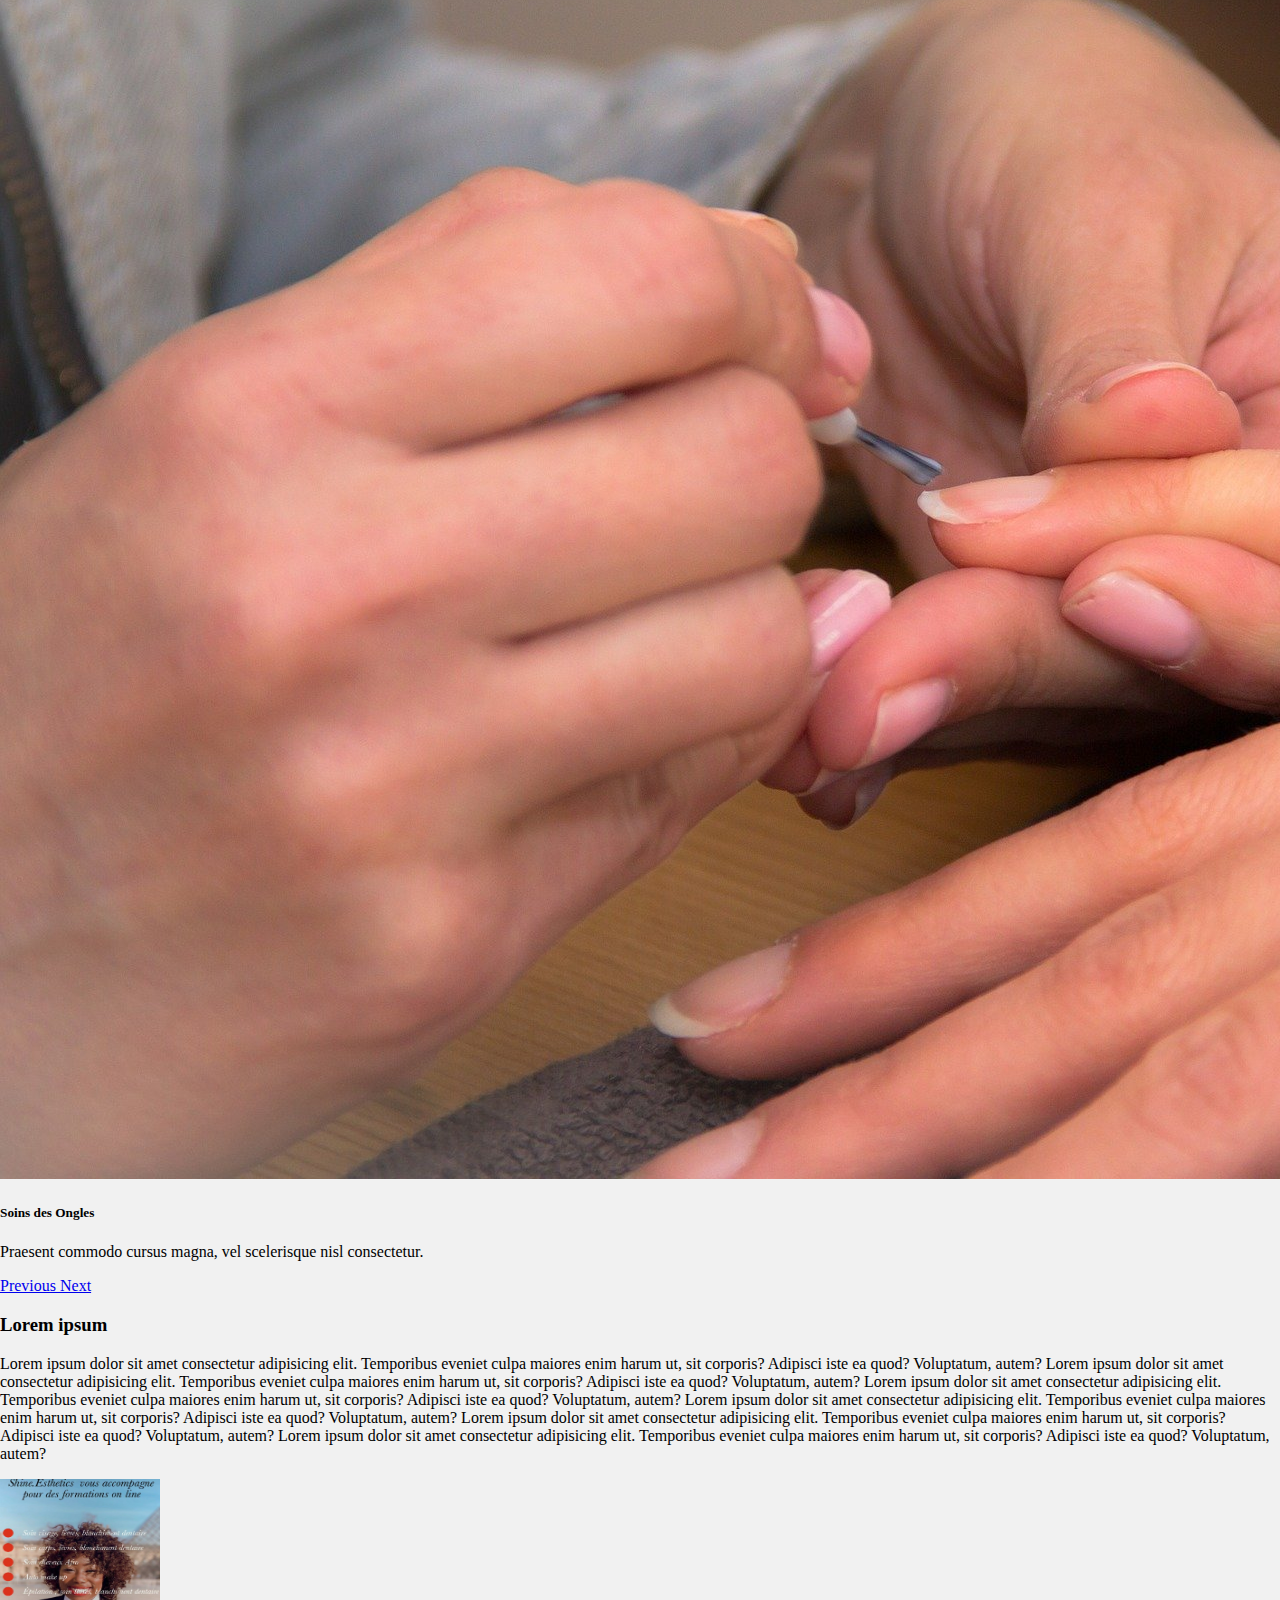
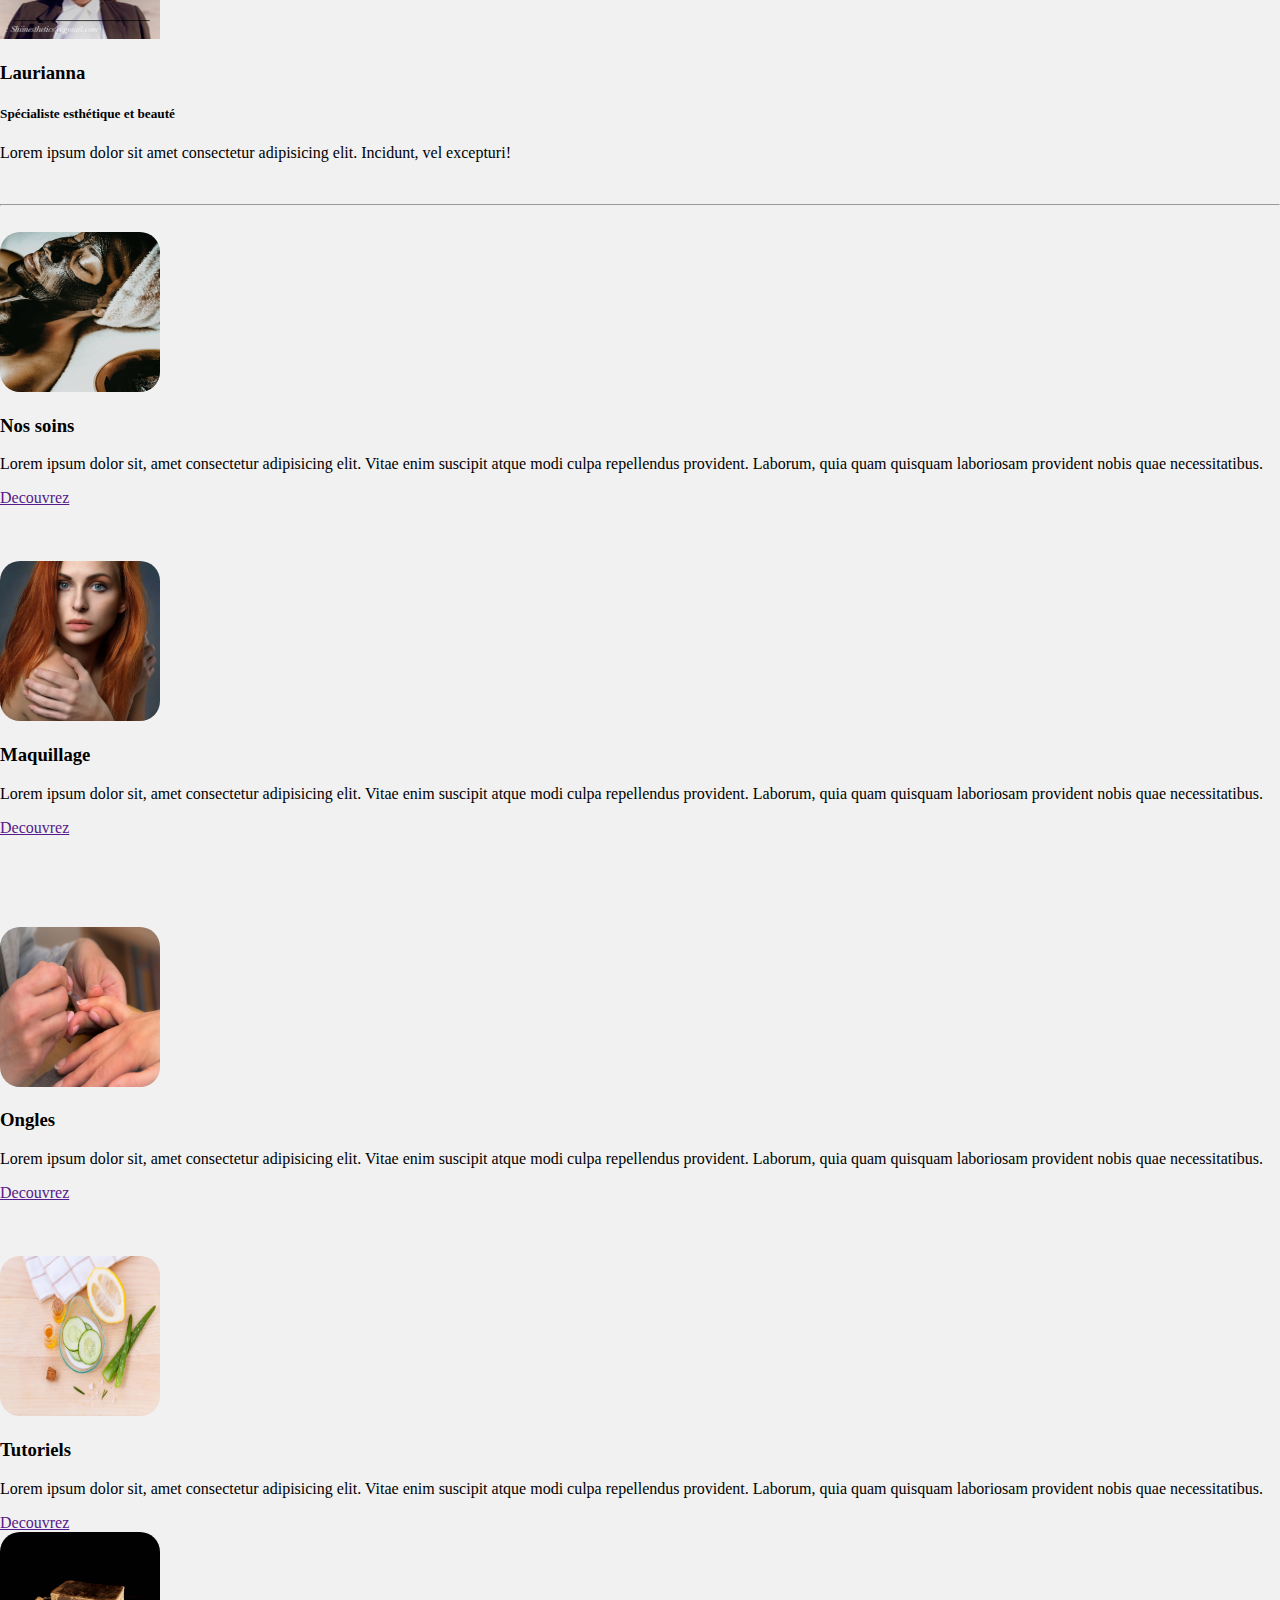
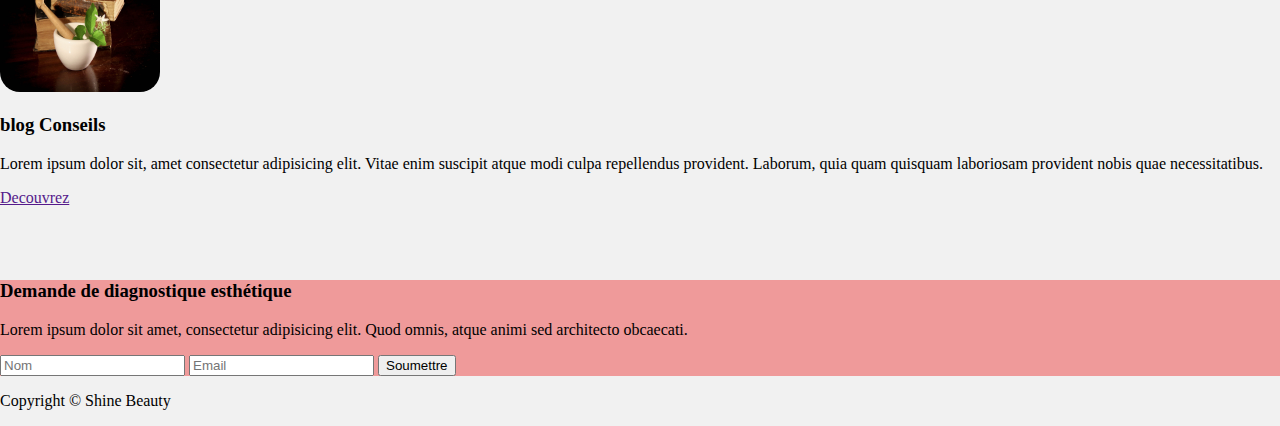
==== commit dfc154c9: "v1" ====
--- a/LOLO/index.html
+++ b/LOLO/index.html
@@ -16,7 +16,7 @@
 <link rel="stylesheet" href="https://cdnjs.cloudflare.com/ajax/libs/font-awesome/5.15.1/css/all.min.css" integrity="sha512-+4zCK9k+qNFUR5X+cKL9EIR+ZOhtIloNl9GIKS57V1MyNsYpYcUrUeQc9vNfzsWfV28IaLL3i96P9sdNyeRssA==" crossorigin="anonymous" />
 
 <!--Custom Css file-->
-<link rel="stylesheet" href="/sass/style.css">
+<link rel="stylesheet" href="style.css">
 
 
 </head>
--- a/LOLO/style.css
+++ b/LOLO/style.css
@@ -0,0 +1,95 @@
+@import url("https://fonts.googleapis.com/css2?family=Asap:wght@600&family=Cormorant+Garamond:ital,wght@1,300&family=Satisfy&display=swap");
+/*   SASS TEMPLANTE   */
+/*   Globale Classes */
+
+
+body{
+  margin: 0;
+  padding: 0;
+  background: #f1f1f1;
+}
+
+.photololo{
+  width: 10rem;
+  height: 10rem;
+
+}
+.img-product{
+  width: 10rem;
+  height: 10rem;
+  border-radius: 20px;
+}
+.button.button {
+  outline: none !important;
+  -webkit-box-shadow: none !important;
+          box-shadow: none !important;
+}
+
+
+.font-logo {
+  font-family: "Satisfy", cursive;
+}
+
+.font-titre {
+  font-family: "Asap", sans-serif;
+}
+
+.font-generale {
+  font-family: "Cormorant Garamond", serif;
+}
+
+.font-size-12 {
+  font-size: 12px;
+}
+
+.font-size-14 {
+  font-size: 14px;
+}
+
+.font-size-16 {
+  font-size: 16px;
+}
+
+.font-size-20 {
+  font-size: 20px;
+}
+
+.color-primary {
+  color: #ef9a9a;
+}
+
+.color-primary-bg {
+    background-color: #ef9a9a;
+}
+
+.color-second {
+  color: #42a5f5;
+}
+
+.color-second-bg {
+    background-color: #42a5f5;
+}
+
+.color-third {
+  color: #009688;
+}
+
+.color-third-bg {
+    background-color: #009688;
+}
+
+.color-fourth {
+  color: #424242;
+}
+
+.color-fourth-bg {
+    background-color: #424242;
+}
+img.navbar-brand{
+  width: 60px;
+  height: 60px;
+  border-radius: 30px;
+   
+    
+}
+/*# sourceMappingURL=style.css.map */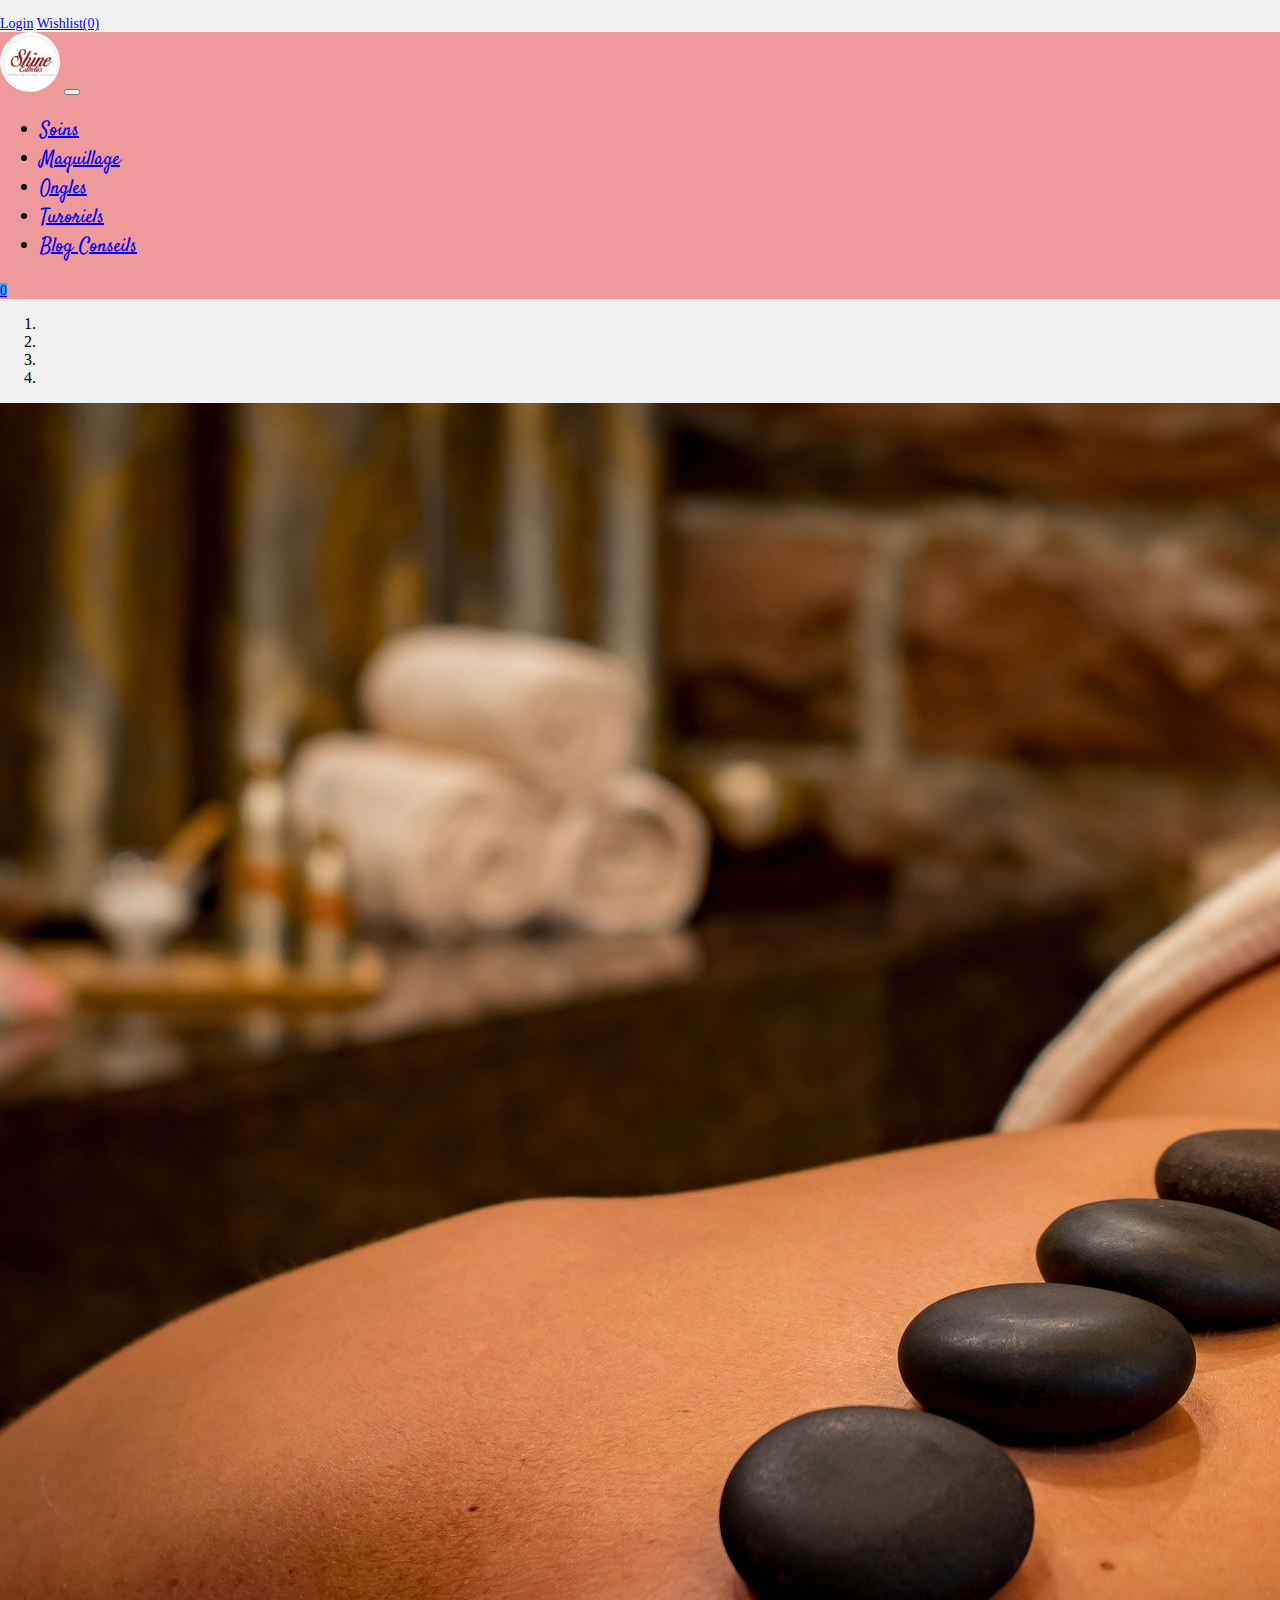
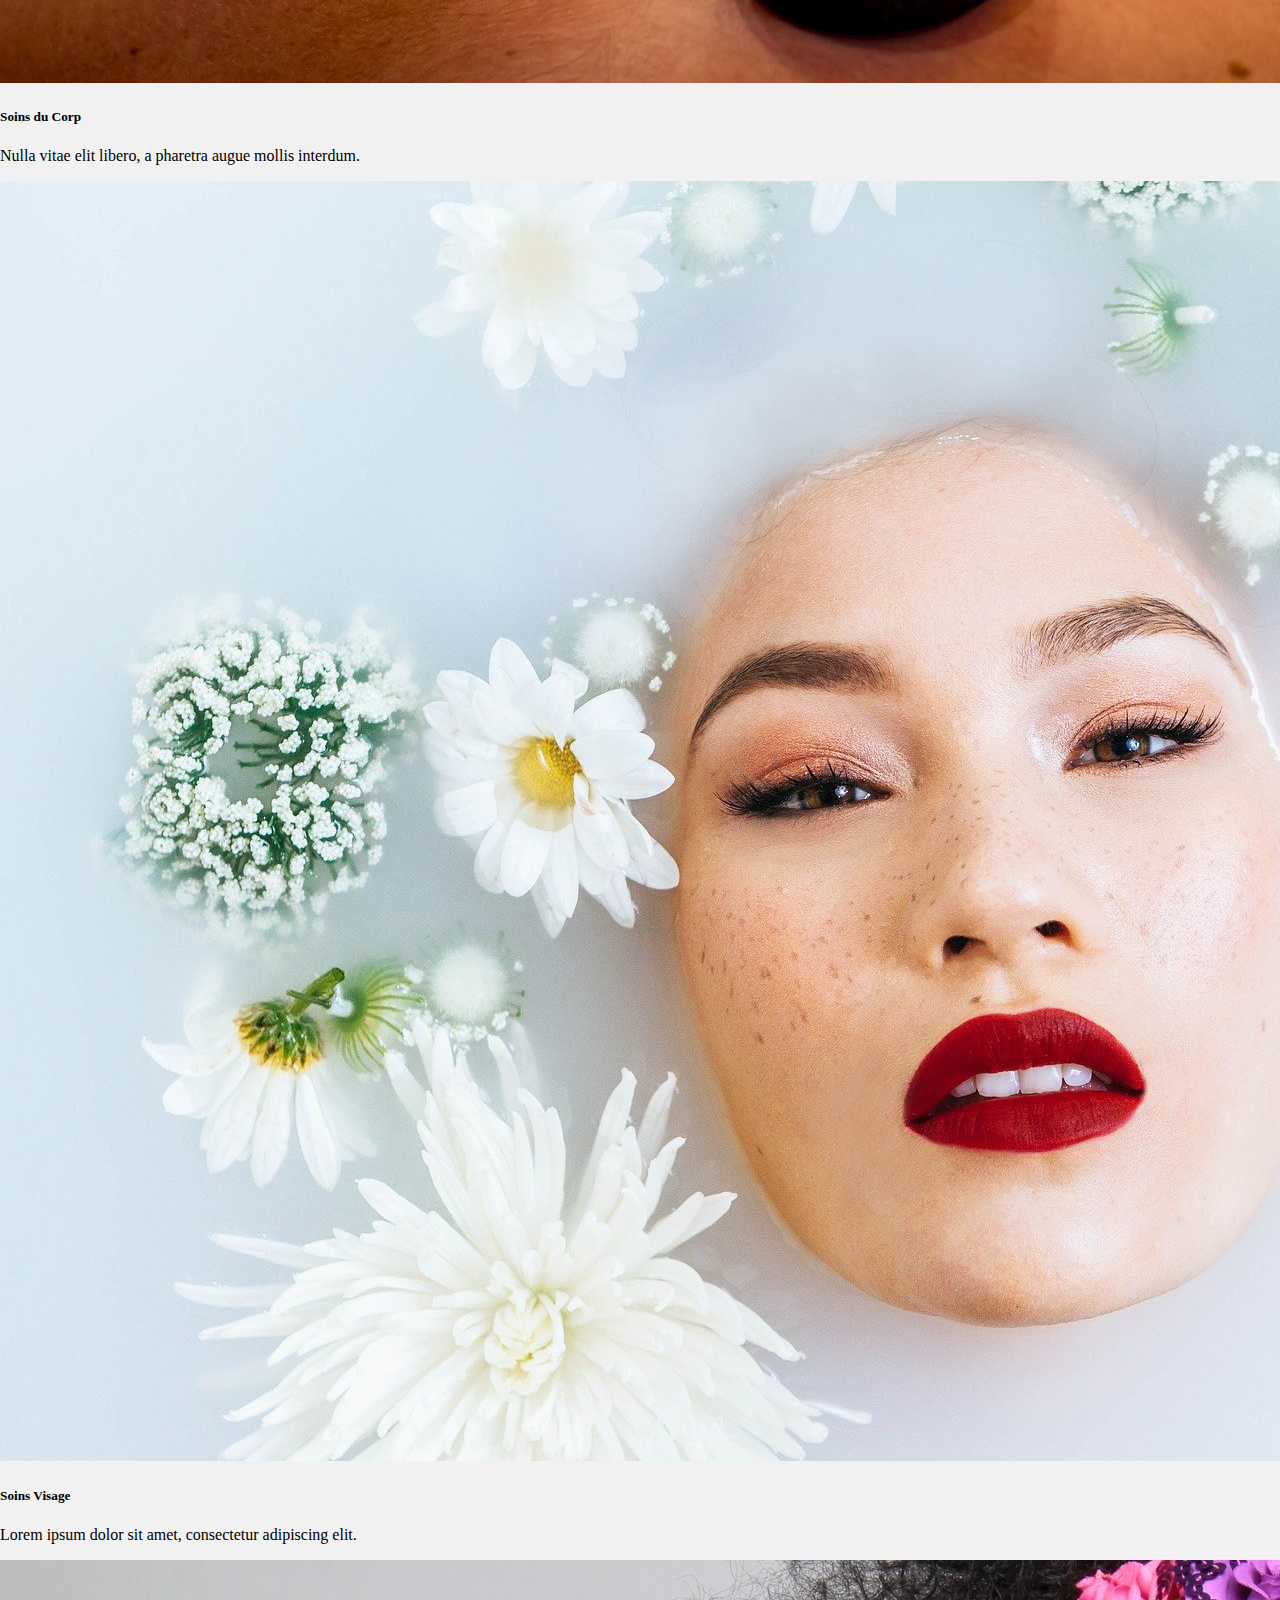
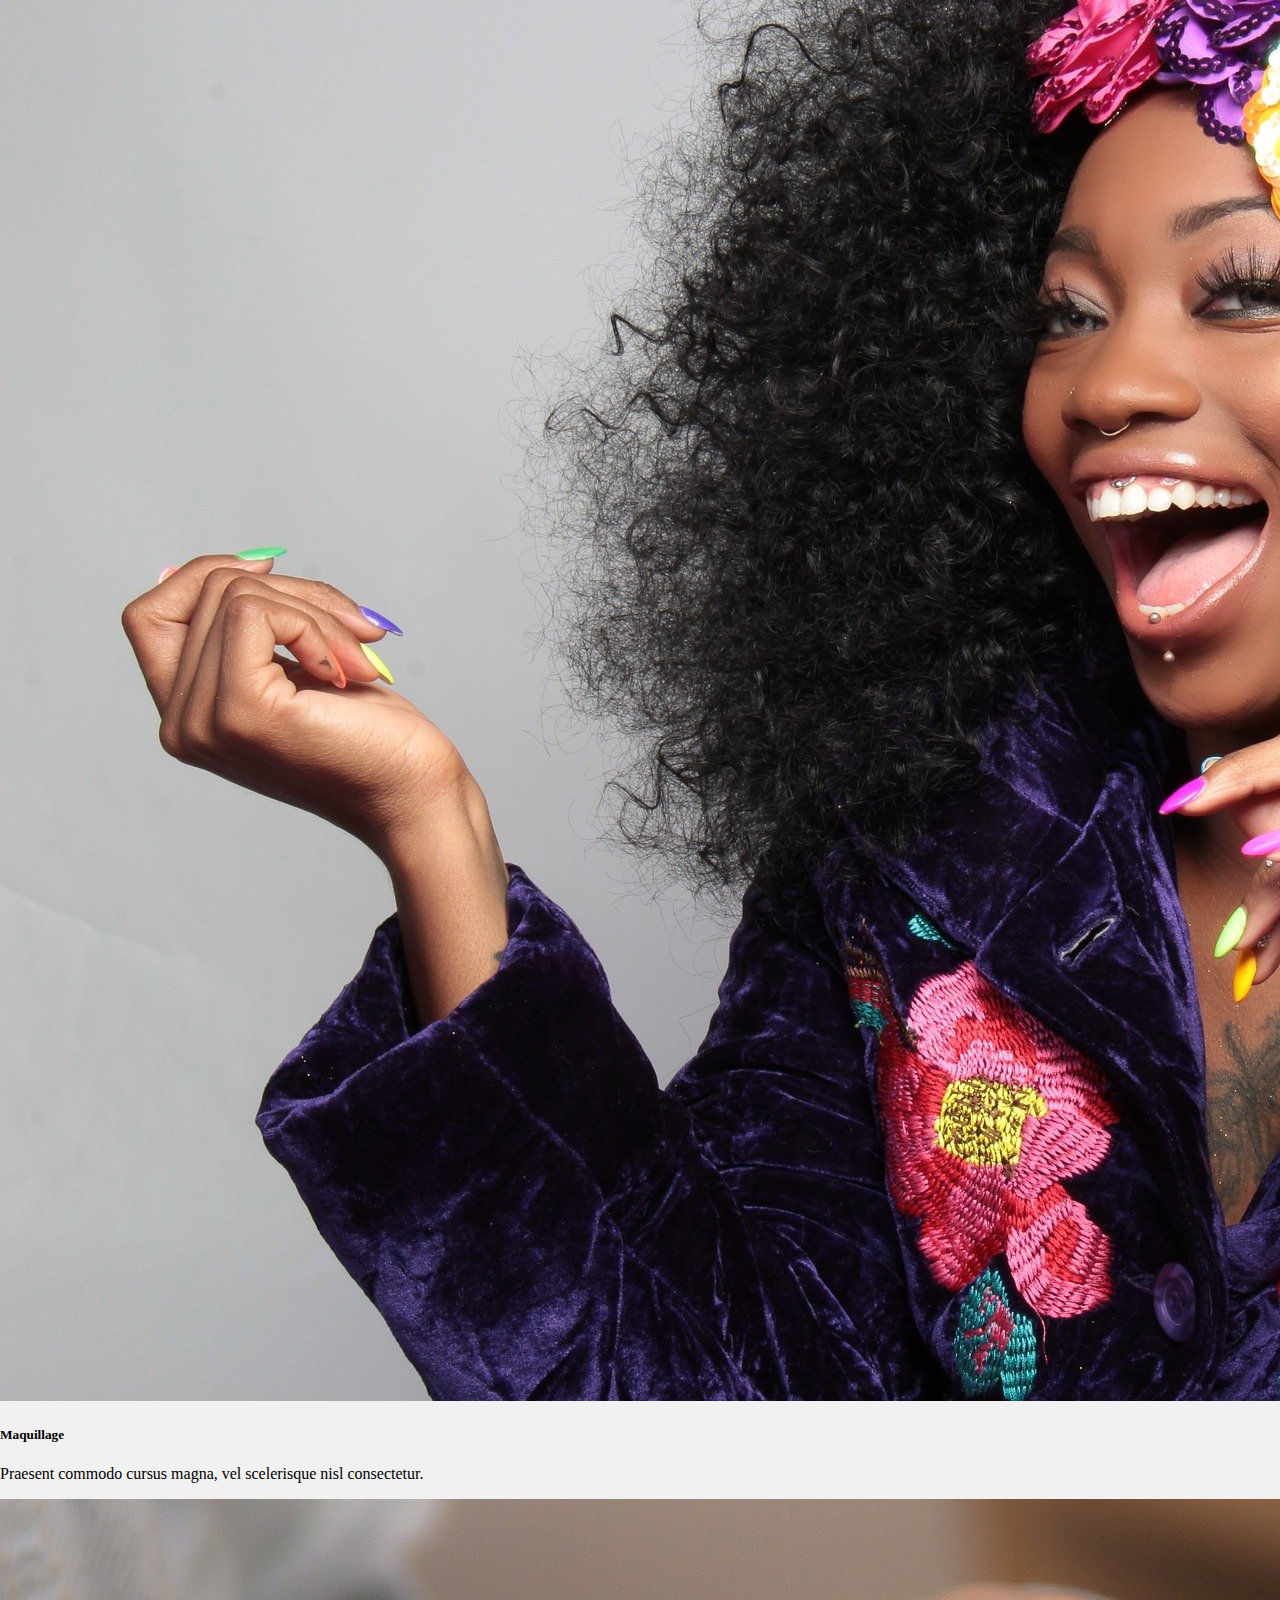
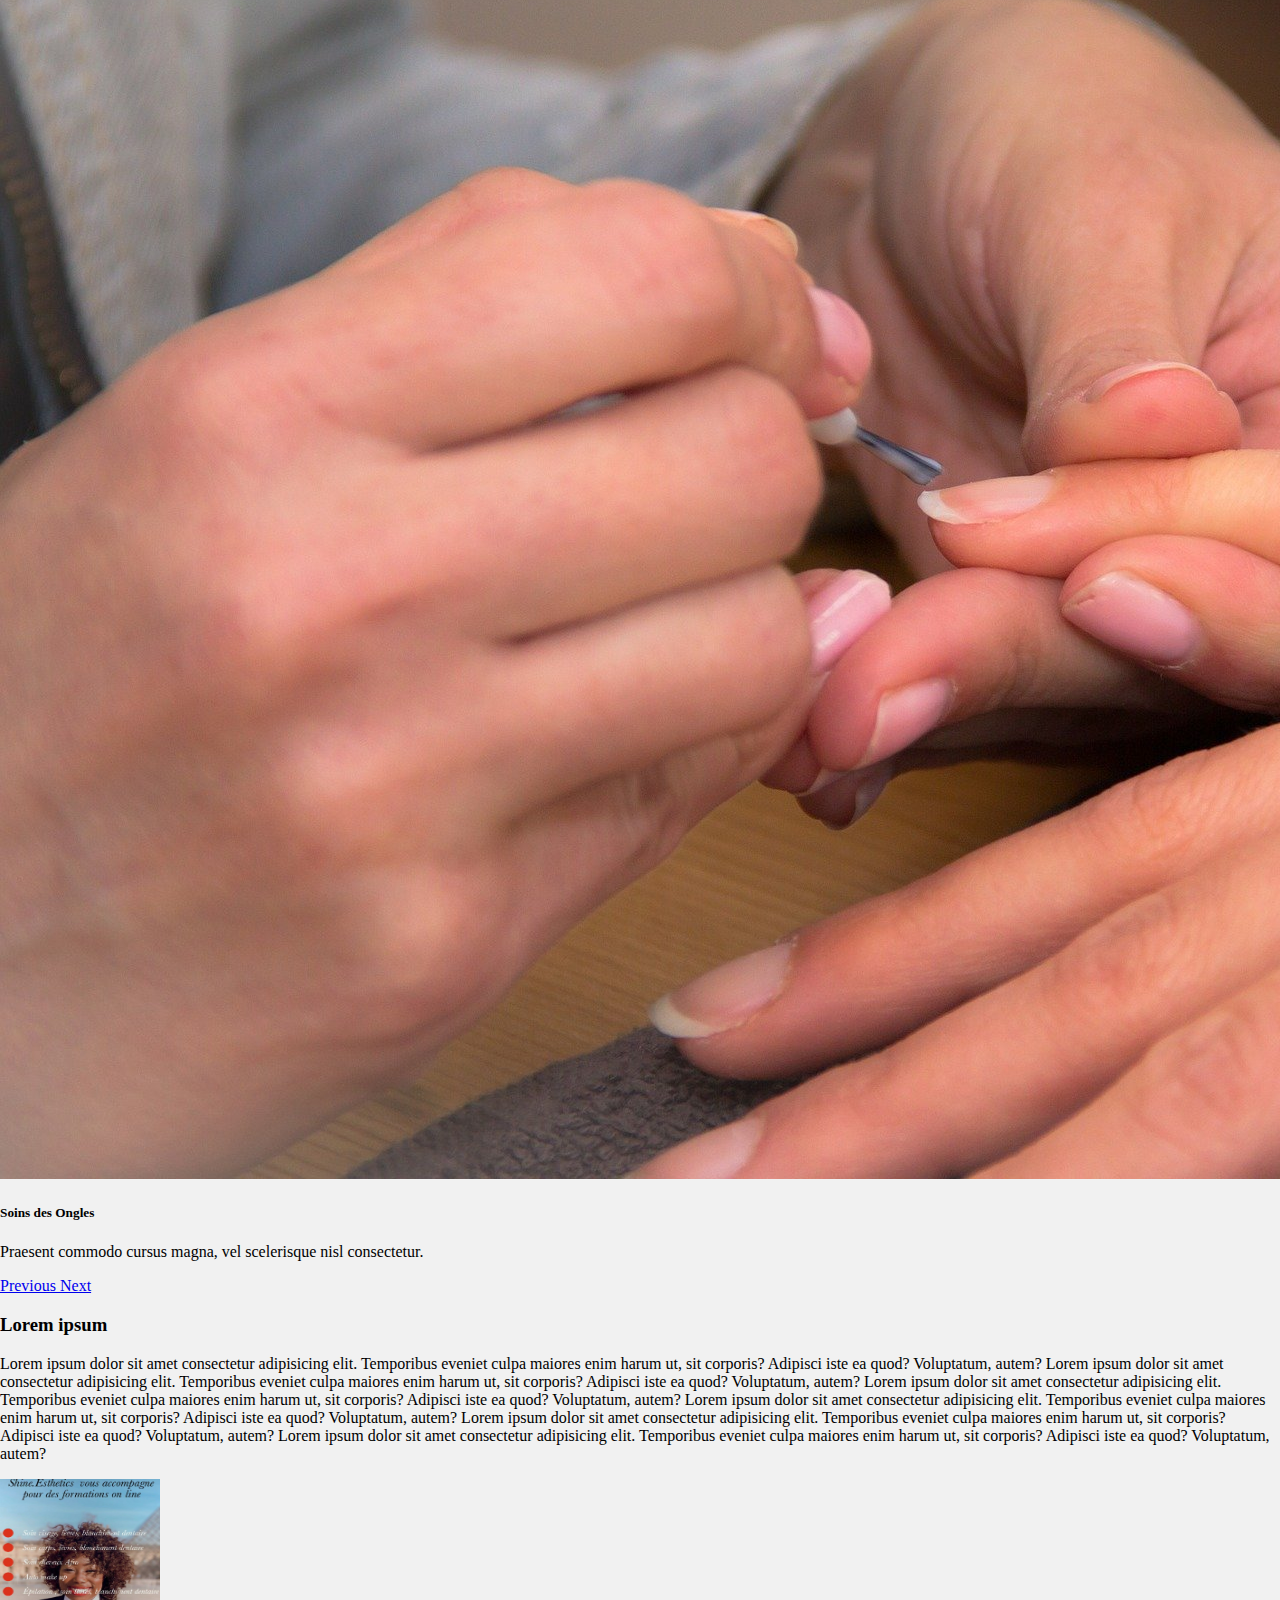
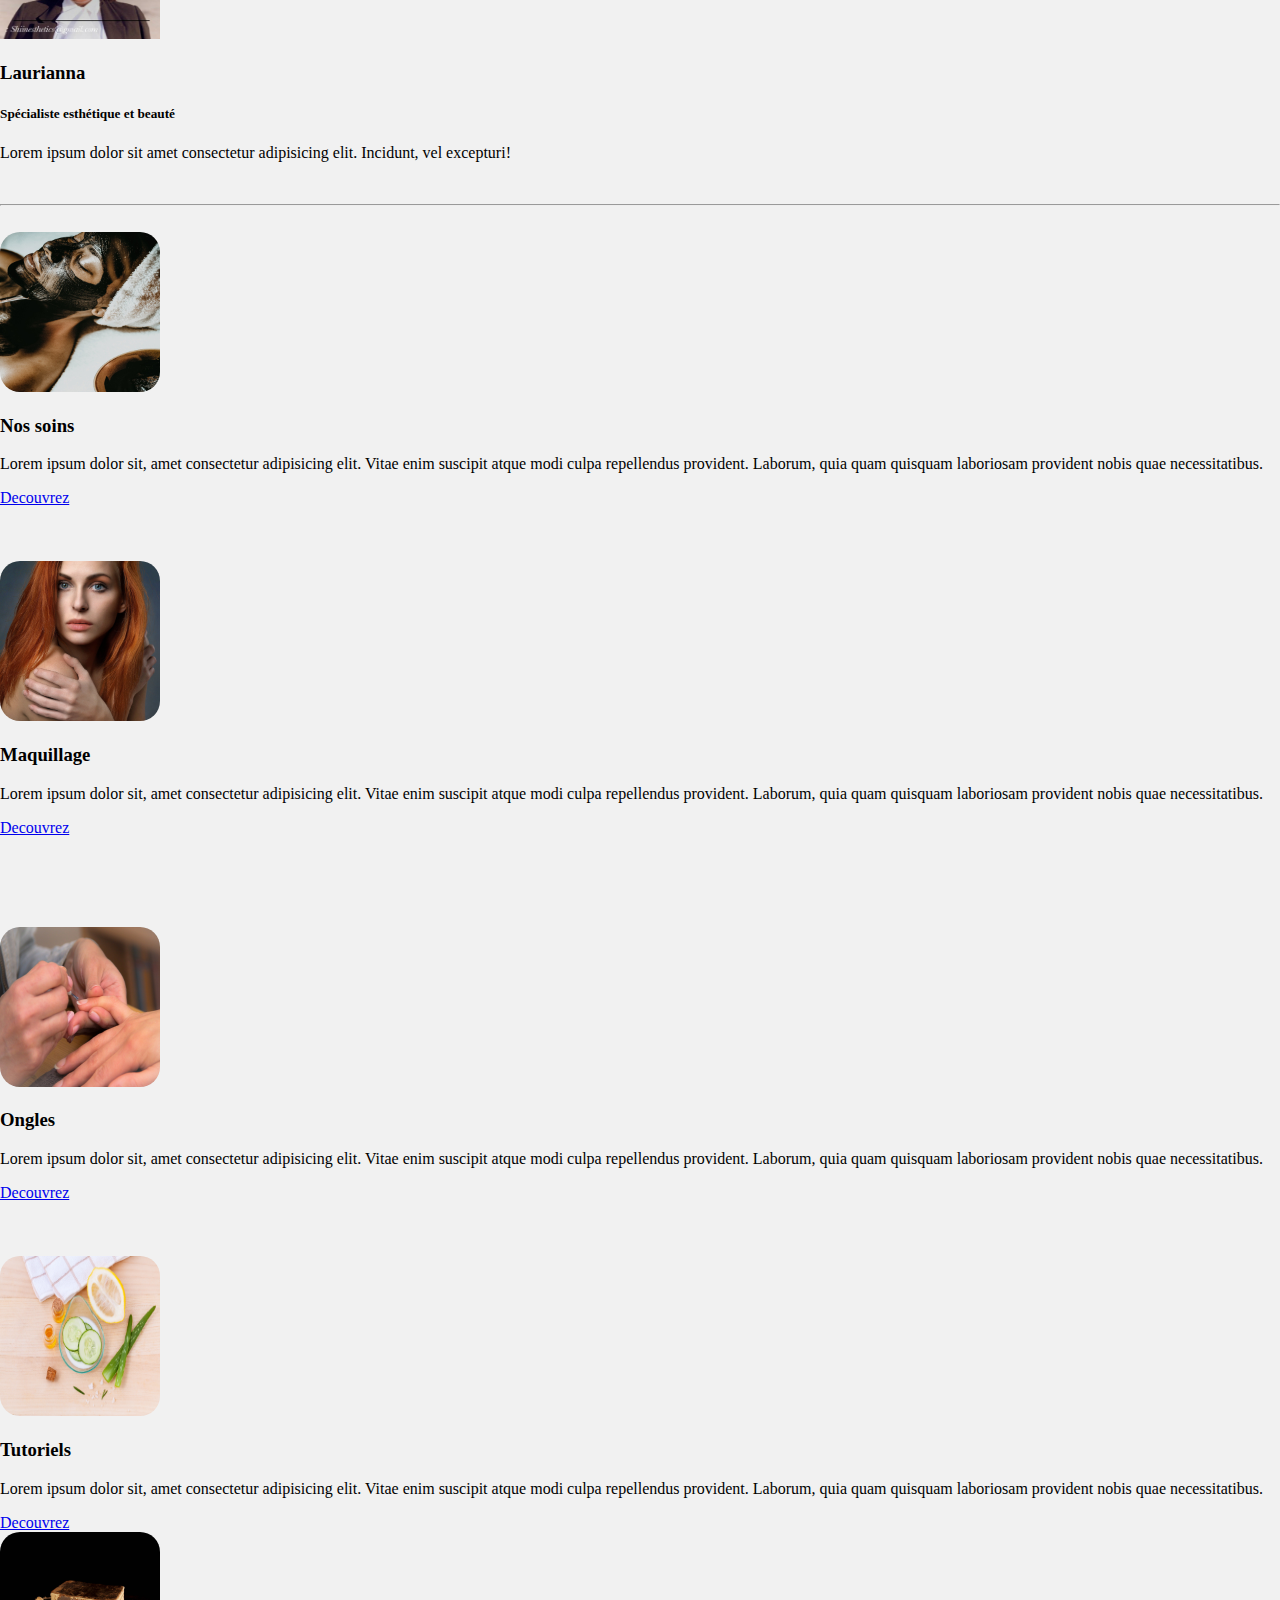
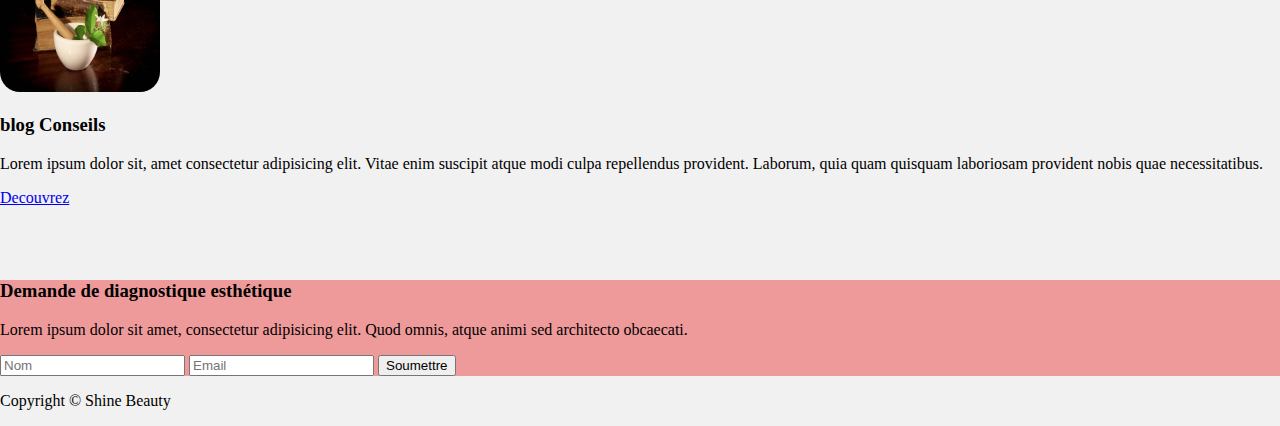
==== commit 7f0ef72f: "v5" ====
--- a/LOLO/index.html
+++ b/LOLO/index.html
@@ -1,277 +1,297 @@
 <!DOCTYPE html>
 <html lang="en">
+
 <head>
     <meta charset="UTF-8">
     <meta name="viewport" content="width=device-width, initial-scale=1.0">
     <title>Shine beauty</title>
 
-<!--Bootstrap CDN-->
-<link rel="stylesheet" href="https://cdn.jsdelivr.net/npm/bootstrap@4.5.3/dist/css/bootstrap.min.css" integrity="sha384-TX8t27EcRE3e/ihU7zmQxVncDAy5uIKz4rEkgIXeMed4M0jlfIDPvg6uqKI2xXr2" crossorigin="anonymous">
-
-<!--Owl Carousel avec cdnjs.com-->
-<script src="https://cdnjs.cloudflare.com/ajax/libs/OwlCarousel2/2.3.4/owl.carousel.min.js" integrity="sha512-bPs7Ae6pVvhOSiIcyUClR7/q2OAsRiovw4vAkX+zJbw3ShAeeqezq50RIIcIURq7Oa20rW2n2q+fyXBNcU9lrw==" crossorigin="anonymous"></script>
-<link rel="stylesheet" href="https://cdnjs.cloudflare.com/ajax/libs/OwlCarousel2/2.3.4/assets/owl.theme.default.min.css" integrity="sha512-sMXtMNL1zRzolHYKEujM2AqCLUR9F2C4/05cdbxjjLSRvMQIciEPCQZo++nk7go3BtSuK9kfa/s+a4f4i5pLkw==" crossorigin="anonymous" />
-
-<!--Font awesome icons-->
-<link rel="stylesheet" href="https://cdnjs.cloudflare.com/ajax/libs/font-awesome/5.15.1/css/all.min.css" integrity="sha512-+4zCK9k+qNFUR5X+cKL9EIR+ZOhtIloNl9GIKS57V1MyNsYpYcUrUeQc9vNfzsWfV28IaLL3i96P9sdNyeRssA==" crossorigin="anonymous" />
-
-<!--Custom Css file-->
-<link rel="stylesheet" href="style.css">
-
+    <!--Bootstrap CDN-->
+    <link rel="stylesheet" href="https://cdn.jsdelivr.net/npm/bootstrap@4.5.3/dist/css/bootstrap.min.css" integrity="sha384-TX8t27EcRE3e/ihU7zmQxVncDAy5uIKz4rEkgIXeMed4M0jlfIDPvg6uqKI2xXr2" crossorigin="anonymous">
+
+    <!--Owl Carousel avec cdnjs.com-->
+    <script src="https://cdnjs.cloudflare.com/ajax/libs/OwlCarousel2/2.3.4/owl.carousel.min.js" integrity="sha512-bPs7Ae6pVvhOSiIcyUClR7/q2OAsRiovw4vAkX+zJbw3ShAeeqezq50RIIcIURq7Oa20rW2n2q+fyXBNcU9lrw==" crossorigin="anonymous"></script>
+    <link rel="stylesheet" href="https://cdnjs.cloudflare.com/ajax/libs/OwlCarousel2/2.3.4/assets/owl.theme.default.min.css" integrity="sha512-sMXtMNL1zRzolHYKEujM2AqCLUR9F2C4/05cdbxjjLSRvMQIciEPCQZo++nk7go3BtSuK9kfa/s+a4f4i5pLkw==" crossorigin="anonymous"
+    />
+
+    <!--Font awesome icons-->
+    <link rel="stylesheet" href="https://cdnjs.cloudflare.com/ajax/libs/font-awesome/5.15.1/css/all.min.css" integrity="sha512-+4zCK9k+qNFUR5X+cKL9EIR+ZOhtIloNl9GIKS57V1MyNsYpYcUrUeQc9vNfzsWfV28IaLL3i96P9sdNyeRssA==" crossorigin="anonymous" />
+
+    <!--Custom Css file-->
+    <link rel="stylesheet" href="style.css">
+    <script src="https://ajax.googleapis.com/ajax/libs/jquery/3.5.1/jquery.min.js"></script>
+    <script>
+        $(document).ready(function() {
+            $("img.img-roduct").mouseenter(function() {
+                $("img.img-roduct").animate({
+                    padding: "+=100px"
+                });
+            });
+            $("img.img-roduct").mouseleave(function() {
+                $("img.img-roduct").animate({
+                    padding: "-=100px"
+                });
+            });
+        });
+    </script>
 
 </head>
+
 <body>
 
     <!--Debut Header-->
-        <header id="header">
-            <div class="strip d-flex justify-content-between px-4 py-1 bg-light">
-                <p></p>
-                <div class="font-rale font-size-14">
-                    <a href="#" class="px-3 border-right border-left text-dark">Login</a>
-                    <a href="#" class="px-3 border-right  text-dark">Wishlist(0)</a>
-                </div>    
-            </div>
-
-            <!--Navigation-->
-            <nav class="navbar navbar-expand-lg navbar-dark color-primary-bg">
-                <img class="navbar-brand" src="images/logo.jpeg" alt="Logo"/>
-                <button class="navbar-toggler" type="button" data-toggle="collapse" data-target="#navbarNavDropdown" aria-controls="navbarNavDropdown" aria-expanded="false" aria-label="Toggle navigation">
+    <header id="header">
+        <div class="strip d-flex justify-content-between px-4 py-1 bg-light">
+            <p></p>
+            <div class="font-rale font-size-14">
+                <a href="#" class="px-3 border-right border-left text-dark">Login</a>
+                <a href="#" class="px-3 border-right  text-dark">Wishlist(0)</a>
+            </div>
+        </div>
+
+        <!--Navigation-->
+        <nav class="navbar navbar-expand-lg navbar-dark color-primary-bg">
+            <img class="navbar-brand" src="images/logo.jpeg" alt="Logo" />
+            <button class="navbar-toggler" type="button" data-toggle="collapse" data-target="#navbarNavDropdown" aria-controls="navbarNavDropdown" aria-expanded="false" aria-label="Toggle navigation">
                   <span class="navbar-toggler-icon"></span>
                 </button>
-                <div class="collapse navbar-collapse" id="navbarNavDropdown">
-                  <ul class="navbar-nav m-auto font-logo font-size-20">
-                    <li class="nav-item">
-                      <a class="nav-link" href="#">Soins<i class="fas fa-chevron-down font-size-14"></i></a>
-                    </li>
-                    <li class="nav-item">
-                      <a class="nav-link" href="#">Maquillage<i class="fas fa-chevron-down font-size-14"></i></a>
+            <div class="collapse navbar-collapse" id="navbarNavDropdown">
+                <ul class="navbar-nav m-auto font-logo font-size-20">
+                    <li class="nav-item">
+                        <a class="nav-link" href="#">Soins<i class="fas fa-chevron-down font-size-14"></i></a>
+                    </li>
+                    <li class="nav-item">
+                        <a class="nav-link" href="#">Maquillage<i class="fas fa-chevron-down font-size-14"></i></a>
                     </li>
                     <li class="nav-item">
                         <a class="nav-link" href="#">Ongles<i class="fas fa-chevron-down font-size-14"></i></a>
-                      </li>
-                    <li class="nav-item">
-                      <a class="nav-link" href="#">Turoriels<i class="fas fa-chevron-down font-size-14"></i></a>
+                    </li>
+                    <li class="nav-item">
+                        <a class="nav-link" href="#">Turoriels<i class="fas fa-chevron-down font-size-14"></i></a>
                     </li>
                     <li class="nav-item">
                         <a class="nav-link" href="#">Blog Conseils<i class="fas fa-chevron-down font-size-14"></i></a>
-                      </li>
-                    
-                  </ul>
-                  <form action="#" class="font-size-14 font-rale">
+                    </li>
+
+                </ul>
+                <form action="#" class="font-size-14 font-rale">
                     <a href="#" class="py-2 rounded-pill color-second-bg">
                         <span class="font-size-16 px-2 text-white"><i class="fas fa-shopping-cart"></i></span>
                         <span class="px-3 py-2 rounded-pill text-dark bg-light">0</span>
 
                     </a>
                 </form>
-                </div>
-              </nav>
-                 
-               
-            <!--Fin navigation-->  
-
-
-        </header>
+            </div>
+        </nav>
+
+
+        <!--Fin navigation-->
+
+
+    </header>
     <!--fin Header-->
 
     <!--Debut main-->
-        <main id="main-site">
-
-            <!--Owl-carousel-->
-            <div id="carouselExampleCaptions" class="carousel slide" data-ride="carousel">
-                <ol class="carousel-indicators">
-                  <li data-target="#carouselExampleCaptions" data-slide-to="0" class="active"></li>
-                  <li data-target="#carouselExampleCaptions" data-slide-to="1"></li>
-                  <li data-target="#carouselExampleCaptions" data-slide-to="2"></li>
-                  <li data-target="#carouselExampleCaptions" data-slide-to="3"></li>
-                </ol>
-                <div class="carousel-inner">
-                  <div class="carousel-item active">
+    <main id="main-site">
+
+        <!--Owl-carousel-->
+        <div id="carouselExampleCaptions" class="carousel slide" data-ride="carousel">
+            <ol class="carousel-indicators">
+                <li data-target="#carouselExampleCaptions" data-slide-to="0" class="active"></li>
+                <li data-target="#carouselExampleCaptions" data-slide-to="1"></li>
+                <li data-target="#carouselExampleCaptions" data-slide-to="2"></li>
+                <li data-target="#carouselExampleCaptions" data-slide-to="3"></li>
+            </ol>
+            <div class="carousel-inner">
+                <div class="carousel-item active">
                     <img src="images/caroussel/Soins du corp.jpg" class="d-block w-100" alt="image soins du corp">
                     <div class="carousel-caption d-none d-md-block">
-                      <h5>Soins du Corp</h5>
-                      <p>Nulla vitae elit libero, a pharetra augue mollis interdum.</p>
-                    </div>
-                  </div>
-                  <div class="carousel-item">
+                        <h5>Soins du Corp</h5>
+                        <p>Nulla vitae elit libero, a pharetra augue mollis interdum.</p>
+                    </div>
+                </div>
+                <div class="carousel-item">
                     <img src="images/caroussel/beaute_carouselle.jpg" class="d-block w-100" alt="image soins visage">
                     <div class="carousel-caption d-none d-md-block">
-                      <h5>Soins Visage</h5>
-                      <p>Lorem ipsum dolor sit amet, consectetur adipiscing elit.</p>
-                    </div>
-                  </div>
-                  <div class="carousel-item">
-                    <img src="images/caroussel/maquillage de sortie.jpg" class="d-block w-100" alt="image maquillage">
-                    <div class="carousel-caption d-none d-md-block">
-                      <h5>Maquillage</h5>
-                      <p>Praesent commodo cursus magna, vel scelerisque nisl consectetur.</p>
-                    </div>
-                  </div>
-                  <div class="carousel-item">
+                        <h5>Soins Visage</h5>
+                        <p>Lorem ipsum dolor sit amet, consectetur adipiscing elit.</p>
+                    </div>
+                </div>
+                <div class="carousel-item">
+                    <img src="images/caroussel/maquillage de sortie.jpg" class="d-block w-80" alt="image maquillage">
+                    <div class="carousel-caption d-none d-md-block">
+                        <h5>Maquillage</h5>
+                        <p>Praesent commodo cursus magna, vel scelerisque nisl consectetur.</p>
+                    </div>
+                </div>
+                <div class="carousel-item">
                     <img src="images/caroussel/fingers-376812_1920.jpg" class="d-block w-100" alt="imageongles">
                     <div class="carousel-caption d-none d-md-block">
-                      <h5>Soins des Ongles</h5>
-                      <p>Praesent commodo cursus magna, vel scelerisque nisl consectetur.</p>
-                    </div>
-                  </div>
-                </div>
-                <a class="carousel-control-prev" href="#carouselExampleCaptions" role="button" data-slide="prev">
-                  <span class="carousel-control-prev-icon" aria-hidden="true"></span>
-                  <span class="sr-only">Previous</span>
-                </a>
-                <a class="carousel-control-next" href="#carouselExampleCaptions" role="button" data-slide="next">
-                  <span class="carousel-control-next-icon" aria-hidden="true"></span>
-                  <span class="sr-only">Next</span>
-                </a>
-              </div>
-            <!--fin-Owl-carousel-->
-
-            <!-- section info -->
-    <section id="info" class="py-5">
-        <div class="container">
-            <div class="row">
-                <div id="txtLOLO" class="col-md-9 aling-self-center">
-                    <h3>Lorem ipsum</h3>
-                    <p>Lorem ipsum dolor sit amet consectetur adipisicing elit. Temporibus eveniet culpa maiores enim harum ut, sit corporis? Adipisci iste ea quod? Voluptatum, autem?
-                        Lorem ipsum dolor sit amet consectetur adipisicing elit. Temporibus eveniet culpa maiores enim harum ut, sit corporis? Adipisci iste ea quod? Voluptatum, autem?
-                        Lorem ipsum dolor sit amet consectetur adipisicing elit. Temporibus eveniet culpa maiores enim harum ut, sit corporis? Adipisci iste ea quod? Voluptatum, autem?
-                        Lorem ipsum dolor sit amet consectetur adipisicing elit. Temporibus eveniet culpa maiores enim harum ut, sit corporis? Adipisci iste ea quod? Voluptatum, autem?
-                        Lorem ipsum dolor sit amet consectetur adipisicing elit. Temporibus eveniet culpa maiores enim harum ut, sit corporis? Adipisci iste ea quod? Voluptatum, autem?
-                        Lorem ipsum dolor sit amet consectetur adipisicing elit. Temporibus eveniet culpa maiores enim harum ut, sit corporis? Adipisci iste ea quod? Voluptatum, autem?
-                    </p>
-                                            
-                </div>
-                <div class="col-lg-3 col-md-6">
-                    <div class="card">
-                        <div class="card-body">
-                            <img src="images/LOLO PHO.jpeg" alt="visage" class="photololo img-fluid rounded-circle ">
-                            <h3>Laurianna</h3>
-                            <h5 class="text-muted">Spécialiste esthétique et beauté</h5>
-                            <p>Lorem ipsum dolor sit amet consectetur adipisicing elit. Incidunt, vel excepturi!</p>
-                            <div class="d-flex justify-content-center">
-                                <div class="p-4">
-                                    <a href="http://facebook.com">
-                                    <i class="fab fa-facebook" aria-hidden="true"></i>
-                                    </a>
-                                </div>
-                                <div class="p-4">
-                                    <a href="http://twitter.com">
-                                    <i class="fab fa-twitter" aria-hidden="true"></i>
-                                    </a>
-                                </div>
-                                <div class="p-4">
-                                    <a href="http:/instagram.com">
-                                    <i class="fab fa-instagram" aria-hidden="true"></i>
-                                    </a>
+                        <h5>Soins des Ongles</h5>
+                        <p>Praesent commodo cursus magna, vel scelerisque nisl consectetur.</p>
+                    </div>
+                </div>
+            </div>
+            <a class="carousel-control-prev" href="#carouselExampleCaptions" role="button" data-slide="prev">
+                <span class="carousel-control-prev-icon" aria-hidden="true"></span>
+                <span class="sr-only">Previous</span>
+            </a>
+            <a class="carousel-control-next" href="#carouselExampleCaptions" role="button" data-slide="next">
+                <span class="carousel-control-next-icon" aria-hidden="true"></span>
+                <span class="sr-only">Next</span>
+            </a>
+        </div>
+        <!--fin-Owl-carousel-->
+
+        <!-- section info -->
+        <section id="info" class="py-5">
+            <div class="container">
+                <div class="row">
+                    <div id="txtLOLO" class="col-md-9 aling-self-center">
+                        <h3>Lorem ipsum</h3>
+                        <p>Lorem ipsum dolor sit amet consectetur adipisicing elit. Temporibus eveniet culpa maiores enim harum ut, sit corporis? Adipisci iste ea quod? Voluptatum, autem? Lorem ipsum dolor sit amet consectetur adipisicing elit. Temporibus
+                            eveniet culpa maiores enim harum ut, sit corporis? Adipisci iste ea quod? Voluptatum, autem? Lorem ipsum dolor sit amet consectetur adipisicing elit. Temporibus eveniet culpa maiores enim harum ut, sit corporis? Adipisci iste
+                            ea quod? Voluptatum, autem? Lorem ipsum dolor sit amet consectetur adipisicing elit. Temporibus eveniet culpa maiores enim harum ut, sit corporis? Adipisci iste ea quod? Voluptatum, autem? Lorem ipsum dolor sit amet consectetur
+                            adipisicing elit. Temporibus eveniet culpa maiores enim harum ut, sit corporis? Adipisci iste ea quod? Voluptatum, autem? Lorem ipsum dolor sit amet consectetur adipisicing elit. Temporibus eveniet culpa maiores enim harum
+                            ut, sit corporis? Adipisci iste ea quod? Voluptatum, autem?
+                        </p>
+
+                    </div>
+                    <div class="col-lg-3 col-md-6">
+                        <div class="card">
+                            <div class="card-body">
+                                <img src="images/LOLO PHO.jpeg" alt="visage" class="photololo img-fluid rounded-circle ">
+                                <h3>Laurianna</h3>
+                                <h5 class="text-muted">Spécialiste esthétique et beauté</h5>
+                                <p>Lorem ipsum dolor sit amet consectetur adipisicing elit. Incidunt, vel excepturi!</p>
+                                <div class="d-flex justify-content-center">
+                                    <div class="p-4">
+                                        <a href="http://facebook.com">
+                                            <i class="fab fa-facebook" aria-hidden="true"></i>
+                                        </a>
+                                    </div>
+                                    <div class="p-4">
+                                        <a href="http://twitter.com">
+                                            <i class="fab fa-twitter" aria-hidden="true"></i>
+                                        </a>
+                                    </div>
+                                    <div class="p-4">
+                                        <a href="http:/instagram.com">
+                                            <i class="fab fa-instagram" aria-hidden="true"></i>
+                                        </a>
+                                    </div>
                                 </div>
                             </div>
                         </div>
                     </div>
                 </div>
-                </div>                
-            </div>
-        </div>
-    </section>
-    <br>
-    <hr>
-    <br>
-    <!-- trois icons -->
-    <section id="home-icones">
-        <div class="container">
-            <div class="row">
-                <div class="col-md-4 text-center">
-                    <img src="images/Soins/soins visage et corp.jpg" class="img-product">                     
-                    </i>
-                    <h3>Nos soins</h3>
-                    <p>Lorem ipsum dolor sit, amet consectetur adipisicing elit. Vitae enim suscipit atque modi culpa repellendus provident. Laborum, quia quam quisquam laboriosam provident nobis quae necessitatibus.</p>
-                    <a href="" class="btn btn-outline-danger">Decouvrez</a><br><br><br><br>
-                </div>
-                <div class="col-md-4 text-center">
-                    <img src="images/Make up/de jour.jpg" class="img-product">                     
-                    </i>
-                    <h3>Maquillage</h3>
-                    <p>Lorem ipsum dolor sit, amet consectetur adipisicing elit. Vitae enim suscipit atque modi culpa repellendus provident. Laborum, quia quam quisquam laboriosam provident nobis quae necessitatibus.</p>
-                    <a href="" class="btn btn-outline-danger">Decouvrez</a> <br><br><br><br>
-                </div>
-                <br><br>
-                <div class="col-md-4 text-center">
-                    <img src="images/caroussel/fingers-376812_1920.jpg" class="img-product">                     
-                    </i>
-                    <h3>Ongles</h3>
-                    <p>Lorem ipsum dolor sit, amet consectetur adipisicing elit. Vitae enim suscipit atque modi culpa repellendus provident. Laborum, quia quam quisquam laboriosam provident nobis quae necessitatibus.</p>
-                    <a href="" class="btn btn-outline-danger">Decouvrez</a><br><br><br><br>
-                </div>
-               
-                <div class="col-md-4 text-center">
-                    <img src="images/tutos/Tutoriels produit naturel.jpg" class="img-product">                     
-                    </i>
-                    <h3>Tutoriels</h3>
-                    <p>Lorem ipsum dolor sit, amet consectetur adipisicing elit. Vitae enim suscipit atque modi culpa repellendus provident. Laborum, quia quam quisquam laboriosam provident nobis quae necessitatibus.</p>
-                    <a href="" class="btn btn-outline-danger">Decouvrez</a>
-                </div>
-                
-                <div class="col-md-4 text-center">
-                    <img src="images/tutos/pharmacy-2055130_1920.jpg" class="img-product">                     
-                    </i>
-                    <h3>blog Conseils</h3>
-                    <p>Lorem ipsum dolor sit, amet consectetur adipisicing elit. Vitae enim suscipit atque modi culpa repellendus provident. Laborum, quia quam quisquam laboriosam provident nobis quae necessitatibus.</p>
-                    <a href="" class="btn btn-outline-danger">Decouvrez</a>
-                </div>
-               
-            </div>
-        </div>
-    </section>
-    
-    <!-- action -->
-
-        </main>
+            </div>
+            </div>
+        </section>
+        <br>
+        <hr>
+        <br>
+        <!-- trois icons -->
+        <section id="home-icones">
+            <div class="container">
+                <div class="row">
+                    <div id="soins" class=" col-md-4 text-center ">
+                        <img src="images/Soins/soins visage et corp.jpg " class="img-product ">
+                        </i>
+                        <h3>Nos soins</h3>
+                        <p>Lorem ipsum dolor sit, amet consectetur adipisicing elit. Vitae enim suscipit atque modi culpa repellendus provident. Laborum, quia quam quisquam laboriosam provident nobis quae necessitatibus.</p>
+                        <a href="test.html" class="btn btn-outline-danger ">Decouvrez</a><br><br><br><br>
+                    </div>
+
+                    <div class="col-md-4 text-center ">
+                        <img src="images/Make up/de jour.jpg " class="img-product ">
+                        </i>
+                        <h3>Maquillage</h3>
+                        <p>Lorem ipsum dolor sit, amet consectetur adipisicing elit. Vitae enim suscipit atque modi culpa repellendus provident. Laborum, quia quam quisquam laboriosam provident nobis quae necessitatibus.</p>
+                        <a href=" " class="btn btn-outline-danger ">Decouvrez</a> <br><br><br><br>
+                    </div>
+
+
+
+                    <br><br>
+                    <div class="col-md-4 text-center ">
+                        <img src="images/caroussel/fingers-376812_1920.jpg " class="img-product ">
+                        </i>
+                        <h3>Ongles</h3>
+                        <p>Lorem ipsum dolor sit, amet consectetur adipisicing elit. Vitae enim suscipit atque modi culpa repellendus provident. Laborum, quia quam quisquam laboriosam provident nobis quae necessitatibus.</p>
+                        <a href=" " class="btn btn-outline-danger ">Decouvrez</a><br><br><br><br>
+                    </div>
+
+                    <div class="col-md-4 text-center ">
+                        <img src="images/tutos/Tutoriels produit naturel.jpg " class="img-product ">
+                        </i>
+                        <h3>Tutoriels</h3>
+                        <p id="p2 ">Lorem ipsum dolor sit, amet consectetur adipisicing elit. Vitae enim suscipit atque modi culpa repellendus provident. Laborum, quia quam quisquam laboriosam provident nobis quae necessitatibus.</p>
+                        <a href=" " class="btn btn-outline-danger ">Decouvrez</a>
+                    </div>
+
+                    <div class="col-md-4 text-center ">
+                        <img src="images/tutos/pharmacy-2055130_1920.jpg " class="img-product ">
+                        </i>
+                        <h3>blog Conseils</h3>
+                        <p id="p1 ">Lorem ipsum dolor sit, amet consectetur adipisicing elit. Vitae enim suscipit atque modi culpa repellendus provident. Laborum, quia quam quisquam laboriosam provident nobis quae necessitatibus.</p>
+                        <a href=" " class="btn btn-outline-danger ">Decouvrez</a>
+                    </div>
+
+                </div>
+            </div>
+
+            <!-- action -->
+
+    </main>
     <!--fin main-->
     <br><br><br>
 
     <!--Debut footer-->
-        <footer>
-            <!-- newsletter -->
-    <section id="reseauSocieaux" class="text-center p-5 color-primary-bg text-white">
-        <div class="container">
-            <div class="row">
-                <div class="col">
-                    <h3>Demande de diagnostique esthétique</h3>
-                    <p>Lorem ipsum dolor sit amet, consectetur adipisicing elit. Quod omnis, atque animi sed architecto obcaecati.</p>
-                    <form class="form-inline justify-content-center">
-                        <input type="text" class="form-control mb-2 mr-2" placeholder="Nom">
-                        <input type="text" class="form-control mb-2 mr-2" placeholder="Email">
-                        <button class="btn btn-primary mb-2">Soumettre</button>
-                    </form>
-                </div>
-            </div>
-        </div>
-    </section>
-    <!-- footer -->
-    
-    <footer id="main-footer" class="text-center p-4">
-        <div class="container">
-            <div class="row">
-                <div class="col">
-                    <p>Copyright &copy
-                        <span id="year"></span> Shine Beauty
-                    </p>
-                </div>
-            </div>
-        </div>
-
-            
+    <footer>
+        <!-- newsletter -->
+        <section id="reseauSocieaux " class="text-center p-5 color-primary-bg text-white ">
+            <div class="container ">
+                <div class="row ">
+                    <div class="col ">
+                        <h3>Demande de diagnostique esthétique</h3>
+                        <p>Lorem ipsum dolor sit amet, consectetur adipisicing elit. Quod omnis, atque animi sed architecto obcaecati.</p>
+                        <form class="form-inline justify-content-center ">
+                            <input type="text " class="form-control mb-2 mr-2 " placeholder="Nom ">
+                            <input type="text " class="form-control mb-2 mr-2 " placeholder="Email ">
+                            <button class="btn btn-primary mb-2 ">Soumettre</button>
+                        </form>
+                    </div>
+                </div>
+            </div>
+        </section>
+        <!-- footer -->
+
+        <footer id="main-footer " class="text-center p-4 ">
+            <div class="container ">
+                <div class="row ">
+                    <div class="col ">
+                        <p>Copyright &copy
+                            <span id="year "></span> Shine Beauty
+                        </p>
+                    </div>
+                </div>
+            </div>
+
+
         </footer>
-    <!--fin footer-->
-
-    
-<!--Bootstrap JS CDN-->  
-<script src="https://code.jquery.com/jquery-3.5.1.slim.min.js" integrity="sha384-DfXdz2htPH0lsSSs5nCTpuj/zy4C+OGpamoFVy38MVBnE+IbbVYUew+OrCXaRkfj" crossorigin="anonymous"></script>
-<script src="https://cdn.jsdelivr.net/npm/popper.js@1.16.1/dist/umd/popper.min.js" integrity="sha384-9/reFTGAW83EW2RDu2S0VKaIzap3H66lZH81PoYlFhbGU+6BZp6G7niu735Sk7lN" crossorigin="anonymous"></script>
-<script src="https://cdn.jsdelivr.net/npm/bootstrap@4.5.3/dist/js/bootstrap.min.js" integrity="sha384-w1Q4orYjBQndcko6MimVbzY0tgp4pWB4lZ7lr30WKz0vr/aWKhXdBNmNb5D92v7s" crossorigin="anonymous"></script>
-
-<!--Owl Carousel JS-->
-<script src="https://cdnjs.cloudflare.com/ajax/libs/OwlCarousel2/2.3.4/owl.carousel.min.js" integrity="sha512-bPs7Ae6pVvhOSiIcyUClR7/q2OAsRiovw4vAkX+zJbw3ShAeeqezq50RIIcIURq7Oa20rW2n2q+fyXBNcU9lrw==" crossorigin="anonymous"></script>
-<!--lien javascript custome-->
-<script src="index.js"></script>
+        <!--fin footer-->
+
+
+        <!--Bootstrap JS CDN-->
+        <script src="https://code.jquery.com/jquery-3.5.1.slim.min.js " integrity="sha384-DfXdz2htPH0lsSSs5nCTpuj/zy4C+OGpamoFVy38MVBnE+IbbVYUew+OrCXaRkfj " crossorigin="anonymous "></script>
+        <script src="https://cdn.jsdelivr.net/npm/popper.js@1.16.1/dist/umd/popper.min.js " integrity="sha384-9/reFTGAW83EW2RDu2S0VKaIzap3H66lZH81PoYlFhbGU+6BZp6G7niu735Sk7lN " crossorigin="anonymous "></script>
+        <script src="https://cdn.jsdelivr.net/npm/bootstrap@4.5.3/dist/js/bootstrap.min.js " integrity="sha384-w1Q4orYjBQndcko6MimVbzY0tgp4pWB4lZ7lr30WKz0vr/aWKhXdBNmNb5D92v7s " crossorigin="anonymous "></script>
+
+        <!--Owl Carousel JS-->
+        <script src="https://cdnjs.cloudflare.com/ajax/libs/OwlCarousel2/2.3.4/owl.carousel.min.js " integrity="sha512-bPs7Ae6pVvhOSiIcyUClR7/q2OAsRiovw4vAkX+zJbw3ShAeeqezq50RIIcIURq7Oa20rW2n2q+fyXBNcU9lrw==" crossorigin=" anonymous "></script>
+        <!--lien javascript custome-->
+        <script src="index.js "></script>
 </body>
+
 </html>